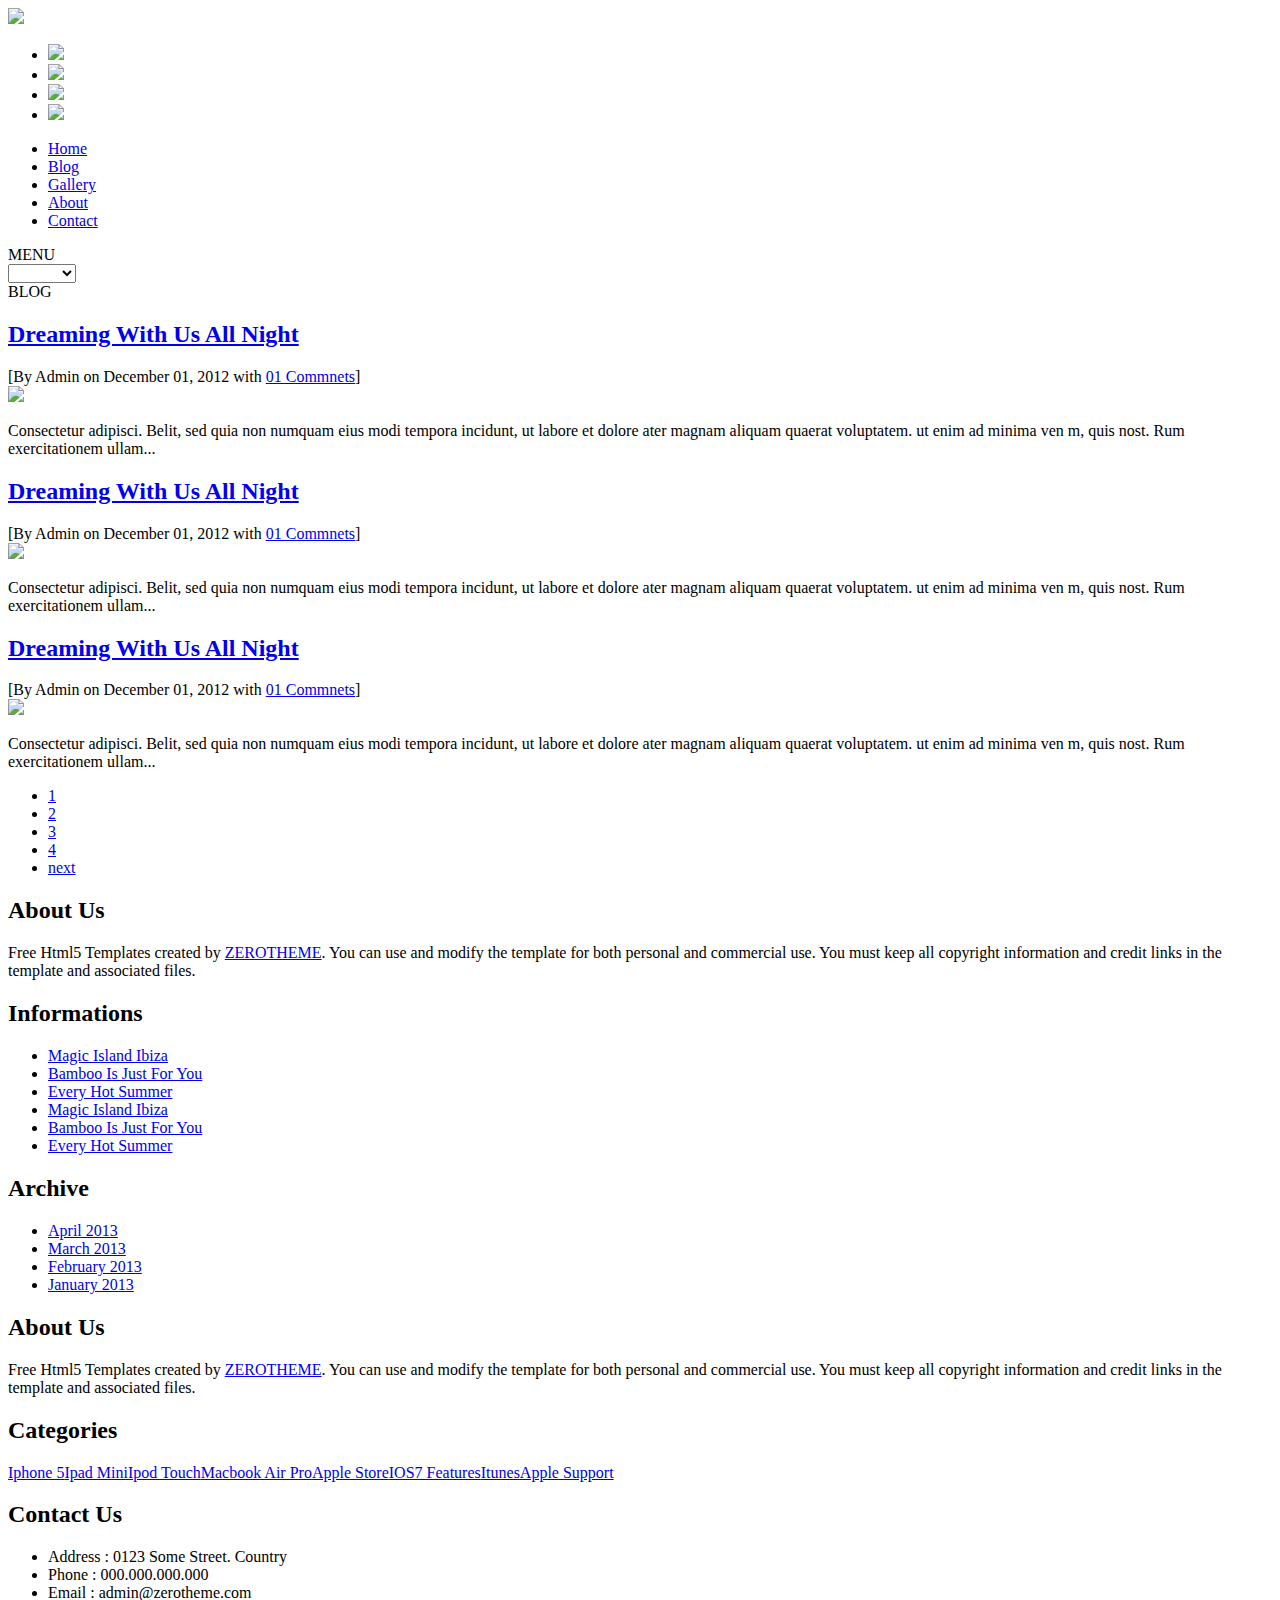
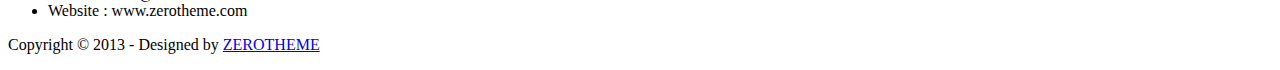
==== blog.html @ 9ff7c89c "Add files via upload" ====
﻿<!DOCTYPE html>
<!--[if lt IE 7 ]><html class="ie ie6" lang="en"> <![endif]-->
<!--[if IE 7 ]><html class="ie ie7" lang="en"> <![endif]-->
<!--[if IE 8 ]><html class="ie ie8" lang="en"> <![endif]-->
<!--[if (gte IE 9)|!(IE)]><!--><html lang="en"> <!--<![endif]-->
<head>

    <!-- Basic Page Needs
  ================================================== -->
	<meta charset="utf-8">
	<title>zCorporate Free Html5 Responsive Template</title>
	<meta name="description" content="Free Html5 Templates and Free Responsive Themes Designed by Kimmy | zerotheme.com">
	<meta name="author" content="www.zerotheme.com">
	
    <!-- Mobile Specific Metas
  ================================================== -->
	<meta name="viewport" content="width=device-width, initial-scale=1, maximum-scale=1">
    
    <!-- CSS
  ================================================== -->
	<link rel="stylesheet" href="css/zerogrid.css">
	<link rel="stylesheet" href="css/style.css">
    <link rel="stylesheet" href="css/responsive.css">
	<link rel="stylesheet" href="css/responsiveslides.css" />
	
	<!--[if lt IE 8]>
       <div style=' clear: both; text-align:center; position: relative;'>
         <a href="http://windows.microsoft.com/en-US/internet-explorer/products/ie/home?ocid=ie6_countdown_bannercode">
           <img src="http://storage.ie6countdown.com/assets/100/images/banners/warning_bar_0000_us.jpg" border="0" height="42" width="820" alt="You are using an outdated browser. For a faster, safer browsing experience, upgrade for free today." />
        </a>
      </div>
    <![endif]-->
    <!--[if lt IE 9]>
		<script src="js/html5.js"></script>
		<script src="js/css3-mediaqueries.js"></script>
	<![endif]-->
	
	<link href='./images/favicon.ico' rel='icon' type='image/x-icon'/>
    <script src="js/jquery.min.js"></script>
	<script src="js/responsiveslides.js"></script>
	<script>
		$(function () {
		  $("#slider").responsiveSlides({
			auto: true,
			pager: false,
			nav: true,
			speed: 500,
			maxwidth: 962,
			namespace: "centered-btns"
		  });
		});
	</script>
</head>
<body>
<!--------------Header--------------->
<header>
	<div class="wrap-header zerogrid">
		<div id="logo"><a href="#"><img src="./images/logo.png"/></a></div>
		<div class="social">
			<ul>
				<li><a href="#"><img src="./images/social/facebook-icon.png" /></a></li>
				<li><a href="#"><img src="./images/social/google-icon.png" /></a></li>
				<li><a href="#"><img src="./images/social/twitter-bird-icon.png" /></a></li>
				<li><a href="#"><img src="./images/social/rss-icon.png" /></a></li>
			</ul>
		</div>
		<nav>
			<div class="wrap-nav">
				<div class="menu">
					<ul>
						<li><a href="index.html">Home</a></li>
						<li class="current"><a href="blog.html">Blog</a></li>
						<li><a href="gallery.html">Gallery</a></li>
						<li><a href="single.html">About</a></li>
						<li><a href="contact.html">Contact</a></li>
					</ul>
				</div>
				
				<div class="minimenu"><div>MENU</div>
					<select onchange="location=this.value">
						<option></option>
						<option value="index.html">Home</option>
						<option value="blog.html">Blog</option>
						<option value="gallery.html">Gallery</option>
						<option value="single.html">About</option>
						<option value="contact.html">Contact</option>
					</select>
				</div>
			</div>
		</nav>
	</div>
</header>

<!--------------Content--------------->
<section id="content">
	<div class="wrap-content zerogrid">
		<div class="row block05">
			<div class="title"><span>BLOG</span></div>
			<div class="col-2-3">
				<div class="wrap-col">
					<article>
						<h2><a href="#">Dreaming With Us All Night</a></h2>
						<div class="info">[By Admin on December 01, 2012 with <a href="#">01 Commnets</a>]</div>
						<img src="images/blog1.jpg"/>
						<p>Consectetur adipisci. Belit, sed quia non numquam eius modi tempora incidunt, ut labore et dolore ater magnam aliquam quaerat voluptatem. ut enim ad minima ven m, quis nost. Rum exercitationem ullam...</p>
					</article>
					<article>
						<h2><a href="#">Dreaming With Us All Night</a></h2>
						<div class="info">[By Admin on December 01, 2012 with <a href="#">01 Commnets</a>]</div>
						<img src="images/blog2.jpg"/>
						<p>Consectetur adipisci. Belit, sed quia non numquam eius modi tempora incidunt, ut labore et dolore ater magnam aliquam quaerat voluptatem. ut enim ad minima ven m, quis nost. Rum exercitationem ullam...</p>
					</article>
					<article>
						<h2><a href="#">Dreaming With Us All Night</a></h2>
						<div class="info">[By Admin on December 01, 2012 with <a href="#">01 Commnets</a>]</div>
						<img src="images/blog3.jpg"/>
						<p>Consectetur adipisci. Belit, sed quia non numquam eius modi tempora incidunt, ut labore et dolore ater magnam aliquam quaerat voluptatem. ut enim ad minima ven m, quis nost. Rum exercitationem ullam...</p>
					</article>
					
					<ul id="pagi">
						<li><a class="current" href="#">1</a></li>
						<li><a href="#">2</a></li>
						<li><a href="#">3</a></li>
						<li><a href="#">4</a></li>
						<li><a href="#">next</a></li>
					</ul>
				</div>
			</div>
			<div class="col-1-3">
				<div class="wrap-col">
					<div class="box">
						<div class="heading"><h2>About Us</h2></div>
						<div class="content">
							<p>Free Html5 Templates created by <a href="https://www.zerotheme.com" target="_blank">ZEROTHEME</a>. You can use and modify the template for both personal and commercial use. You must keep all copyright information and credit links in the template and associated files.</p>
						</div>
					</div>
					<div class="box">
						<div class="heading"><h2>Informations</h2></div>
						<div class="content">
							<div class="list">
								<ul>
									<li><a href="#">Magic Island Ibiza</a></li>
									<li><a href="#">Bamboo Is Just For You</a></li>
									<li><a href="#">Every Hot Summer</a></li>
									<li><a href="#">Magic Island Ibiza</a></li>
									<li><a href="#">Bamboo Is Just For You</a></li>
									<li><a href="#">Every Hot Summer</a></li>
								</ul>
							</div>
						</div>
					</div>
					<div class="box">
						<div class="heading"><h2>Archive</h2></div>
						<div class="content">
							<div class="list">
								<ul>
									<li><a href="#">April 2013</a></li>
									<li><a href="#">March 2013</a></li>
									<li><a href="#">February 2013</a></li>
									<li><a href="#">January 2013</a></li>
								</ul>
							</div>
						</div>
					</div>
				</div>
			</div>
		</div>
	</div>
</section>
<!--------------Footer--------------->
<footer>
	<div class="wrap-footer zerogrid">
		<div class="row">
			<div class="col-1-3">
				<div class="wrap-col">
					<div class="box">
						<div class="heading"><h2>About Us</h2></div>
						<div class="content">
							<p>Free Html5 Templates created by <a href="https://www.zerotheme.com" target="_blank">ZEROTHEME</a>. You can use and modify the template for both personal and commercial use. You must keep all copyright information and credit links in the template and associated files.</p>
						</div>
					</div>
				</div>
			</div>
			<div class="col-1-3">
				<div class="wrap-col">
					<div class="box">
						<div class="heading"><h2>Categories</h2></div>
						<div class="content">
							<div class="tag">
								<a href="#">Iphone 5</a><a href="#">Ipad Mini</a><a href="#">Ipod Touch</a><a href="#">Macbook Air Pro</a><a href="#">Apple Store</a><a href="#">IOS7 Features</a><a href="#">Itunes</a><a href="#">Apple Support</a>
							</div>
						</div>
					</div>
				</div>
			</div>
			<div class="col-1-3">
				<div class="wrap-col">
					<div class="box">
						<div class="heading"><h2>Contact Us</h2></div>
						<div class="content">
							<ul>
								<li>Address : 0123 Some Street. Country</li>
								<li>Phone : 000.000.000.000</li>
								<li>Email : admin@zerotheme.com</li>
								<li>Website : www.zerotheme.com</li>
							</ul>
						</div>
					</div>
				</div>
			</div>
		</div>
	</div>
	
	<div class="copyright">
		<p>Copyright © 2013 - Designed by <a href="https://www.zerotheme.com" title="free website templates">ZEROTHEME</a></p>
	</div>
</footer>
</body></html>
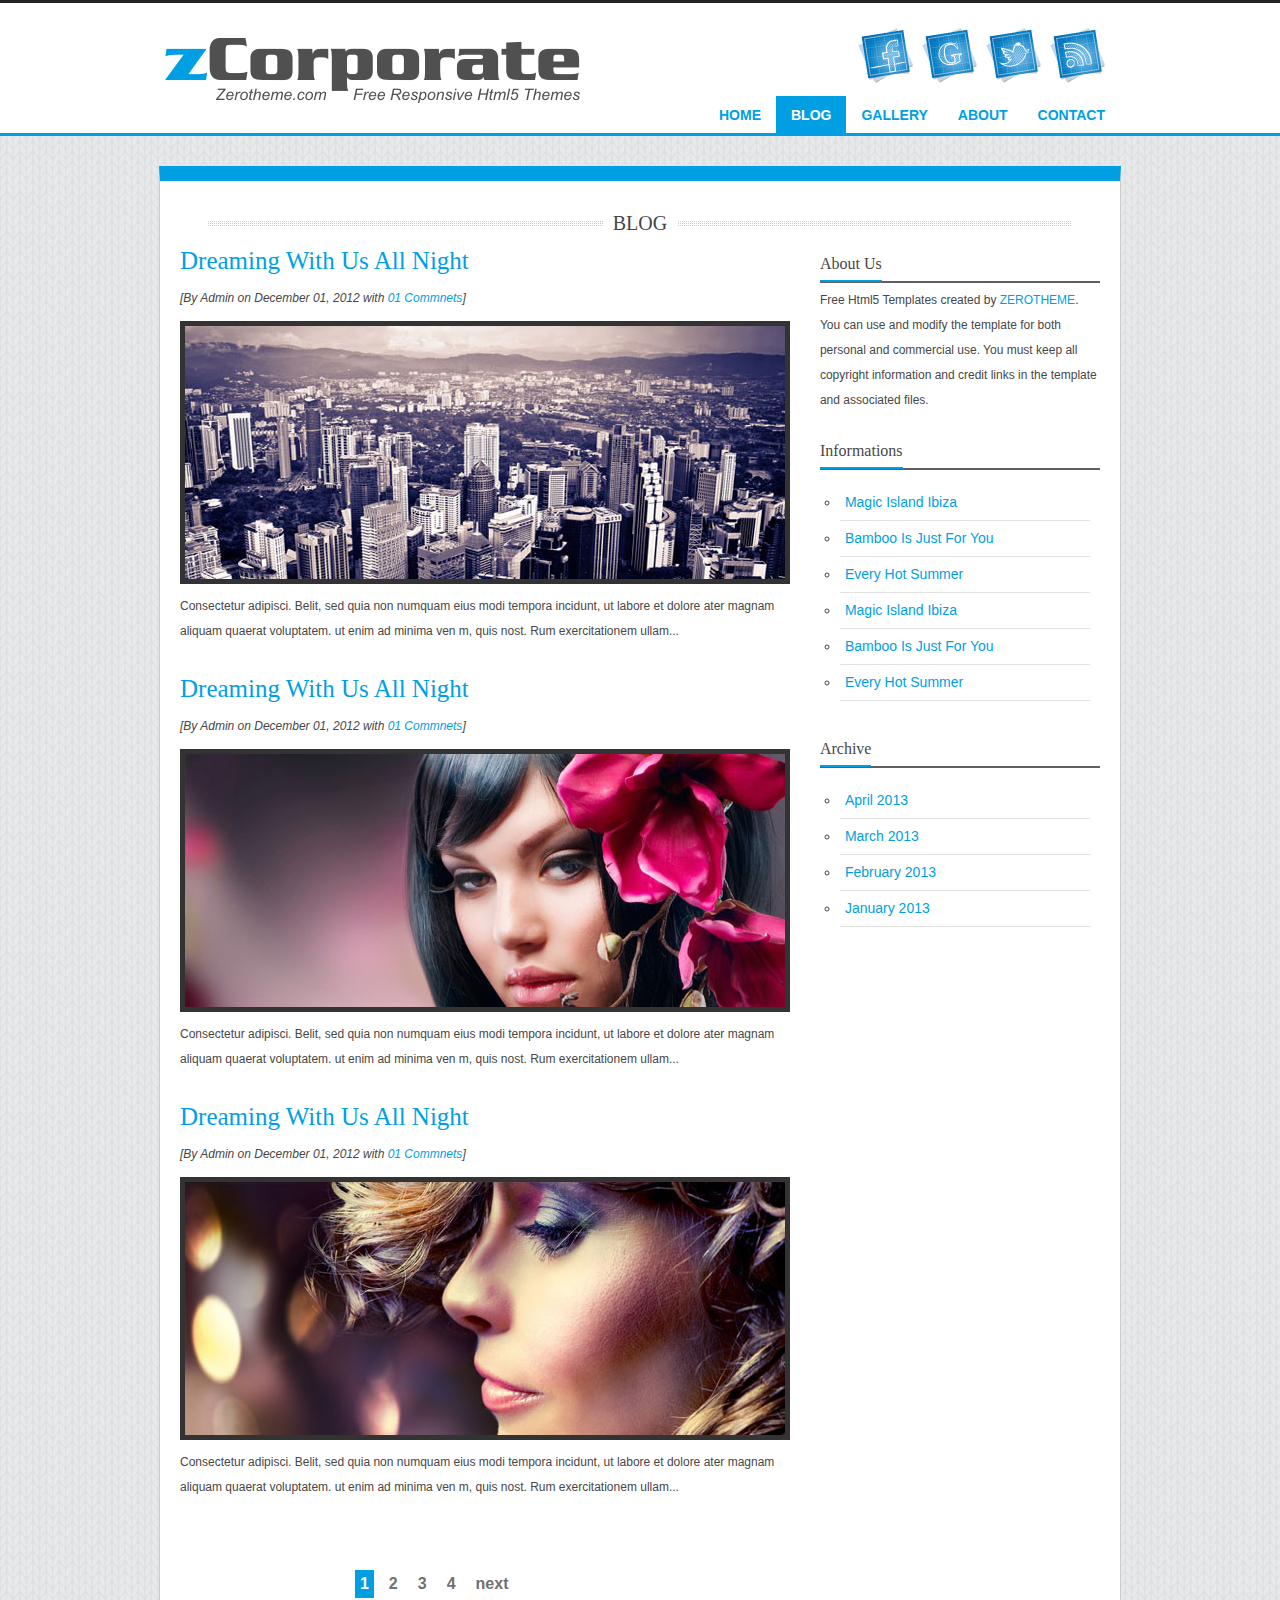
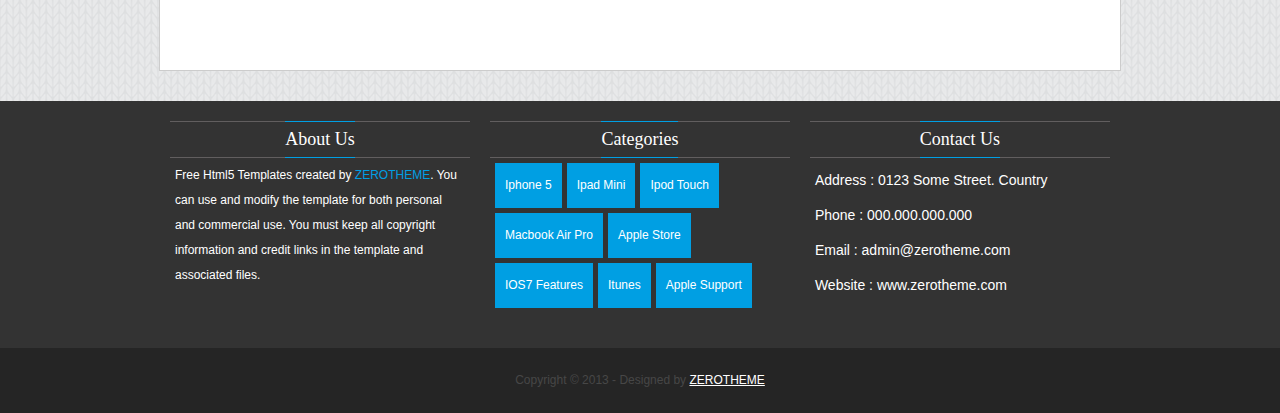
==== commit 88fabb32: "test" ====
--- a/blog.html
+++ b/blog.html
@@ -1,218 +1,218 @@
-﻿<!DOCTYPE html>
-<!--[if lt IE 7 ]><html class="ie ie6" lang="en"> <![endif]-->
-<!--[if IE 7 ]><html class="ie ie7" lang="en"> <![endif]-->
-<!--[if IE 8 ]><html class="ie ie8" lang="en"> <![endif]-->
-<!--[if (gte IE 9)|!(IE)]><!--><html lang="en"> <!--<![endif]-->
-<head>
-
-    <!-- Basic Page Needs
-  ================================================== -->
-	<meta charset="utf-8">
-	<title>zCorporate Free Html5 Responsive Template</title>
-	<meta name="description" content="Free Html5 Templates and Free Responsive Themes Designed by Kimmy | zerotheme.com">
-	<meta name="author" content="www.zerotheme.com">
-	
-    <!-- Mobile Specific Metas
-  ================================================== -->
-	<meta name="viewport" content="width=device-width, initial-scale=1, maximum-scale=1">
-    
-    <!-- CSS
-  ================================================== -->
-	<link rel="stylesheet" href="css/zerogrid.css">
-	<link rel="stylesheet" href="css/style.css">
-    <link rel="stylesheet" href="css/responsive.css">
-	<link rel="stylesheet" href="css/responsiveslides.css" />
-	
-	<!--[if lt IE 8]>
-       <div style=' clear: both; text-align:center; position: relative;'>
-         <a href="http://windows.microsoft.com/en-US/internet-explorer/products/ie/home?ocid=ie6_countdown_bannercode">
-           <img src="http://storage.ie6countdown.com/assets/100/images/banners/warning_bar_0000_us.jpg" border="0" height="42" width="820" alt="You are using an outdated browser. For a faster, safer browsing experience, upgrade for free today." />
-        </a>
-      </div>
-    <![endif]-->
-    <!--[if lt IE 9]>
-		<script src="js/html5.js"></script>
-		<script src="js/css3-mediaqueries.js"></script>
-	<![endif]-->
-	
-	<link href='./images/favicon.ico' rel='icon' type='image/x-icon'/>
-    <script src="js/jquery.min.js"></script>
-	<script src="js/responsiveslides.js"></script>
-	<script>
-		$(function () {
-		  $("#slider").responsiveSlides({
-			auto: true,
-			pager: false,
-			nav: true,
-			speed: 500,
-			maxwidth: 962,
-			namespace: "centered-btns"
-		  });
-		});
-	</script>
-</head>
-<body>
-<!--------------Header--------------->
-<header>
-	<div class="wrap-header zerogrid">
-		<div id="logo"><a href="#"><img src="./images/logo.png"/></a></div>
-		<div class="social">
-			<ul>
-				<li><a href="#"><img src="./images/social/facebook-icon.png" /></a></li>
-				<li><a href="#"><img src="./images/social/google-icon.png" /></a></li>
-				<li><a href="#"><img src="./images/social/twitter-bird-icon.png" /></a></li>
-				<li><a href="#"><img src="./images/social/rss-icon.png" /></a></li>
-			</ul>
-		</div>
-		<nav>
-			<div class="wrap-nav">
-				<div class="menu">
-					<ul>
-						<li><a href="index.html">Home</a></li>
-						<li class="current"><a href="blog.html">Blog</a></li>
-						<li><a href="gallery.html">Gallery</a></li>
-						<li><a href="single.html">About</a></li>
-						<li><a href="contact.html">Contact</a></li>
-					</ul>
-				</div>
-				
-				<div class="minimenu"><div>MENU</div>
-					<select onchange="location=this.value">
-						<option></option>
-						<option value="index.html">Home</option>
-						<option value="blog.html">Blog</option>
-						<option value="gallery.html">Gallery</option>
-						<option value="single.html">About</option>
-						<option value="contact.html">Contact</option>
-					</select>
-				</div>
-			</div>
-		</nav>
-	</div>
-</header>
-
-<!--------------Content--------------->
-<section id="content">
-	<div class="wrap-content zerogrid">
-		<div class="row block05">
-			<div class="title"><span>BLOG</span></div>
-			<div class="col-2-3">
-				<div class="wrap-col">
-					<article>
-						<h2><a href="#">Dreaming With Us All Night</a></h2>
-						<div class="info">[By Admin on December 01, 2012 with <a href="#">01 Commnets</a>]</div>
-						<img src="images/blog1.jpg"/>
-						<p>Consectetur adipisci. Belit, sed quia non numquam eius modi tempora incidunt, ut labore et dolore ater magnam aliquam quaerat voluptatem. ut enim ad minima ven m, quis nost. Rum exercitationem ullam...</p>
-					</article>
-					<article>
-						<h2><a href="#">Dreaming With Us All Night</a></h2>
-						<div class="info">[By Admin on December 01, 2012 with <a href="#">01 Commnets</a>]</div>
-						<img src="images/blog2.jpg"/>
-						<p>Consectetur adipisci. Belit, sed quia non numquam eius modi tempora incidunt, ut labore et dolore ater magnam aliquam quaerat voluptatem. ut enim ad minima ven m, quis nost. Rum exercitationem ullam...</p>
-					</article>
-					<article>
-						<h2><a href="#">Dreaming With Us All Night</a></h2>
-						<div class="info">[By Admin on December 01, 2012 with <a href="#">01 Commnets</a>]</div>
-						<img src="images/blog3.jpg"/>
-						<p>Consectetur adipisci. Belit, sed quia non numquam eius modi tempora incidunt, ut labore et dolore ater magnam aliquam quaerat voluptatem. ut enim ad minima ven m, quis nost. Rum exercitationem ullam...</p>
-					</article>
-					
-					<ul id="pagi">
-						<li><a class="current" href="#">1</a></li>
-						<li><a href="#">2</a></li>
-						<li><a href="#">3</a></li>
-						<li><a href="#">4</a></li>
-						<li><a href="#">next</a></li>
-					</ul>
-				</div>
-			</div>
-			<div class="col-1-3">
-				<div class="wrap-col">
-					<div class="box">
-						<div class="heading"><h2>About Us</h2></div>
-						<div class="content">
-							<p>Free Html5 Templates created by <a href="https://www.zerotheme.com" target="_blank">ZEROTHEME</a>. You can use and modify the template for both personal and commercial use. You must keep all copyright information and credit links in the template and associated files.</p>
-						</div>
-					</div>
-					<div class="box">
-						<div class="heading"><h2>Informations</h2></div>
-						<div class="content">
-							<div class="list">
-								<ul>
-									<li><a href="#">Magic Island Ibiza</a></li>
-									<li><a href="#">Bamboo Is Just For You</a></li>
-									<li><a href="#">Every Hot Summer</a></li>
-									<li><a href="#">Magic Island Ibiza</a></li>
-									<li><a href="#">Bamboo Is Just For You</a></li>
-									<li><a href="#">Every Hot Summer</a></li>
-								</ul>
-							</div>
-						</div>
-					</div>
-					<div class="box">
-						<div class="heading"><h2>Archive</h2></div>
-						<div class="content">
-							<div class="list">
-								<ul>
-									<li><a href="#">April 2013</a></li>
-									<li><a href="#">March 2013</a></li>
-									<li><a href="#">February 2013</a></li>
-									<li><a href="#">January 2013</a></li>
-								</ul>
-							</div>
-						</div>
-					</div>
-				</div>
-			</div>
-		</div>
-	</div>
-</section>
-<!--------------Footer--------------->
-<footer>
-	<div class="wrap-footer zerogrid">
-		<div class="row">
-			<div class="col-1-3">
-				<div class="wrap-col">
-					<div class="box">
-						<div class="heading"><h2>About Us</h2></div>
-						<div class="content">
-							<p>Free Html5 Templates created by <a href="https://www.zerotheme.com" target="_blank">ZEROTHEME</a>. You can use and modify the template for both personal and commercial use. You must keep all copyright information and credit links in the template and associated files.</p>
-						</div>
-					</div>
-				</div>
-			</div>
-			<div class="col-1-3">
-				<div class="wrap-col">
-					<div class="box">
-						<div class="heading"><h2>Categories</h2></div>
-						<div class="content">
-							<div class="tag">
-								<a href="#">Iphone 5</a><a href="#">Ipad Mini</a><a href="#">Ipod Touch</a><a href="#">Macbook Air Pro</a><a href="#">Apple Store</a><a href="#">IOS7 Features</a><a href="#">Itunes</a><a href="#">Apple Support</a>
-							</div>
-						</div>
-					</div>
-				</div>
-			</div>
-			<div class="col-1-3">
-				<div class="wrap-col">
-					<div class="box">
-						<div class="heading"><h2>Contact Us</h2></div>
-						<div class="content">
-							<ul>
-								<li>Address : 0123 Some Street. Country</li>
-								<li>Phone : 000.000.000.000</li>
-								<li>Email : admin@zerotheme.com</li>
-								<li>Website : www.zerotheme.com</li>
-							</ul>
-						</div>
-					</div>
-				</div>
-			</div>
-		</div>
-	</div>
-	
-	<div class="copyright">
-		<p>Copyright © 2013 - Designed by <a href="https://www.zerotheme.com" title="free website templates">ZEROTHEME</a></p>
-	</div>
-</footer>
+﻿<!DOCTYPE html>
+<!--[if lt IE 7 ]><html class="ie ie6" lang="en"> <![endif]-->
+<!--[if IE 7 ]><html class="ie ie7" lang="en"> <![endif]-->
+<!--[if IE 8 ]><html class="ie ie8" lang="en"> <![endif]-->
+<!--[if (gte IE 9)|!(IE)]><!--><html lang="en"> <!--<![endif]-->
+<head>
+
+    <!-- Basic Page Needs
+  ================================================== -->
+	<meta charset="utf-8">
+	<title>zCorporate Free Html5 Responsive Template</title>
+	<meta name="description" content="Free Html5 Templates and Free Responsive Themes Designed by Kimmy | zerotheme.com">
+	<meta name="author" content="www.zerotheme.com">
+	
+    <!-- Mobile Specific Metas
+  ================================================== -->
+	<meta name="viewport" content="width=device-width, initial-scale=1, maximum-scale=1">
+    
+    <!-- CSS
+  ================================================== -->
+	<link rel="stylesheet" href="css/zerogrid.css">
+	<link rel="stylesheet" href="css/style.css">
+    <link rel="stylesheet" href="css/responsive.css">
+	<link rel="stylesheet" href="css/responsiveslides.css" />
+	
+	<!--[if lt IE 8]>
+       <div style=' clear: both; text-align:center; position: relative;'>
+         <a href="http://windows.microsoft.com/en-US/internet-explorer/products/ie/home?ocid=ie6_countdown_bannercode">
+           <img src="http://storage.ie6countdown.com/assets/100/images/banners/warning_bar_0000_us.jpg" border="0" height="42" width="820" alt="You are using an outdated browser. For a faster, safer browsing experience, upgrade for free today." />
+        </a>
+      </div>
+    <![endif]-->
+    <!--[if lt IE 9]>
+		<script src="js/html5.js"></script>
+		<script src="js/css3-mediaqueries.js"></script>
+	<![endif]-->
+	
+	<link href='./images/favicon.ico' rel='icon' type='image/x-icon'/>
+    <script src="js/jquery.min.js"></script>
+	<script src="js/responsiveslides.js"></script>
+	<script>
+		$(function () {
+		  $("#slider").responsiveSlides({
+			auto: true,
+			pager: false,
+			nav: true,
+			speed: 500,
+			maxwidth: 962,
+			namespace: "centered-btns"
+		  });
+		});
+	</script>
+</head>
+<body>
+<!--------------Header--------------->
+<header>
+	<div class="wrap-header zerogrid">
+		<div id="logo"><a href="#"><img src="./images/logo.png"/></a></div>
+		<div class="social">
+			<ul>
+				<li><a href="#"><img src="./images/social/facebook-icon.png" /></a></li>
+				<li><a href="#"><img src="./images/social/google-icon.png" /></a></li>
+				<li><a href="#"><img src="./images/social/twitter-bird-icon.png" /></a></li>
+				<li><a href="#"><img src="./images/social/rss-icon.png" /></a></li>
+			</ul>
+		</div>
+		<nav>
+			<div class="wrap-nav">
+				<div class="menu">
+					<ul>
+						<li><a href="index.html">Home</a></li>
+						<li class="current"><a href="blog.html">Blog</a></li>
+						<li><a href="gallery.html">Gallery</a></li>
+						<li><a href="single.html">About</a></li>
+						<li><a href="contact.html">Contact</a></li>
+					</ul>
+				</div>
+				
+				<div class="minimenu"><div>MENU</div>
+					<select onchange="location=this.value">
+						<option></option>
+						<option value="index.html">Home</option>
+						<option value="blog.html">Blog</option>
+						<option value="gallery.html">Gallery</option>
+						<option value="single.html">About</option>
+						<option value="contact.html">Contact</option>
+					</select>
+				</div>
+			</div>
+		</nav>
+	</div>
+</header>
+
+<!--------------Content--------------->
+<section id="content">
+	<div class="wrap-content zerogrid">
+		<div class="row block05">
+			<div class="title"><span>BLOG</span></div>
+			<div class="col-2-3">
+				<div class="wrap-col">
+					<article>
+						<h2><a href="#">Dreaming With Us All Night</a></h2>
+						<div class="info">[By Admin on December 01, 2012 with <a href="#">01 Commnets</a>]</div>
+						<img src="images/blog1.jpg"/>
+						<p>Consectetur adipisci. Belit, sed quia non numquam eius modi tempora incidunt, ut labore et dolore ater magnam aliquam quaerat voluptatem. ut enim ad minima ven m, quis nost. Rum exercitationem ullam...</p>
+					</article>
+					<article>
+						<h2><a href="#">Dreaming With Us All Night</a></h2>
+						<div class="info">[By Admin on December 01, 2012 with <a href="#">01 Commnets</a>]</div>
+						<img src="images/blog2.jpg"/>
+						<p>Consectetur adipisci. Belit, sed quia non numquam eius modi tempora incidunt, ut labore et dolore ater magnam aliquam quaerat voluptatem. ut enim ad minima ven m, quis nost. Rum exercitationem ullam...</p>
+					</article>
+					<article>
+						<h2><a href="#">Dreaming With Us All Night</a></h2>
+						<div class="info">[By Admin on December 01, 2012 with <a href="#">01 Commnets</a>]</div>
+						<img src="images/blog3.jpg"/>
+						<p>Consectetur adipisci. Belit, sed quia non numquam eius modi tempora incidunt, ut labore et dolore ater magnam aliquam quaerat voluptatem. ut enim ad minima ven m, quis nost. Rum exercitationem ullam...</p>
+					</article>
+					
+					<ul id="pagi">
+						<li><a class="current" href="#">1</a></li>
+						<li><a href="#">2</a></li>
+						<li><a href="#">3</a></li>
+						<li><a href="#">4</a></li>
+						<li><a href="#">next</a></li>
+					</ul>
+				</div>
+			</div>
+			<div class="col-1-3">
+				<div class="wrap-col">
+					<div class="box">
+						<div class="heading"><h2>About Us</h2></div>
+						<div class="content">
+							<p>Free Html5 Templates created by <a href="https://www.zerotheme.com" target="_blank">ZEROTHEME</a>. You can use and modify the template for both personal and commercial use. You must keep all copyright information and credit links in the template and associated files.</p>
+						</div>
+					</div>
+					<div class="box">
+						<div class="heading"><h2>Informations</h2></div>
+						<div class="content">
+							<div class="list">
+								<ul>
+									<li><a href="#">Magic Island Ibiza</a></li>
+									<li><a href="#">Bamboo Is Just For You</a></li>
+									<li><a href="#">Every Hot Summer</a></li>
+									<li><a href="#">Magic Island Ibiza</a></li>
+									<li><a href="#">Bamboo Is Just For You</a></li>
+									<li><a href="#">Every Hot Summer</a></li>
+								</ul>
+							</div>
+						</div>
+					</div>
+					<div class="box">
+						<div class="heading"><h2>Archive</h2></div>
+						<div class="content">
+							<div class="list">
+								<ul>
+									<li><a href="#">April 2013</a></li>
+									<li><a href="#">March 2013</a></li>
+									<li><a href="#">February 2013</a></li>
+									<li><a href="#">January 2013</a></li>
+								</ul>
+							</div>
+						</div>
+					</div>
+				</div>
+			</div>
+		</div>
+	</div>
+</section>
+<!--------------Footer--------------->
+<footer>
+	<div class="wrap-footer zerogrid">
+		<div class="row">
+			<div class="col-1-3">
+				<div class="wrap-col">
+					<div class="box">
+						<div class="heading"><h2>About Us</h2></div>
+						<div class="content">
+							<p>Free Html5 Templates created by <a href="https://www.zerotheme.com" target="_blank">ZEROTHEME</a>. You can use and modify the template for both personal and commercial use. You must keep all copyright information and credit links in the template and associated files.</p>
+						</div>
+					</div>
+				</div>
+			</div>
+			<div class="col-1-3">
+				<div class="wrap-col">
+					<div class="box">
+						<div class="heading"><h2>Categories</h2></div>
+						<div class="content">
+							<div class="tag">
+								<a href="#">Iphone 5</a><a href="#">Ipad Mini</a><a href="#">Ipod Touch</a><a href="#">Macbook Air Pro</a><a href="#">Apple Store</a><a href="#">IOS7 Features</a><a href="#">Itunes</a><a href="#">Apple Support</a>
+							</div>
+						</div>
+					</div>
+				</div>
+			</div>
+			<div class="col-1-3">
+				<div class="wrap-col">
+					<div class="box">
+						<div class="heading"><h2>Contact Us</h2></div>
+						<div class="content">
+							<ul>
+								<li>Address : 0123 Some Street. Country</li>
+								<li>Phone : 000.000.000.000</li>
+								<li>Email : admin@zerotheme.com</li>
+								<li>Website : www.zerotheme.com</li>
+							</ul>
+						</div>
+					</div>
+				</div>
+			</div>
+		</div>
+	</div>
+	
+	<div class="copyright">
+		<p>Copyright © 2013 - Designed by <a href="https://www.zerotheme.com" title="free website templates">ZEROTHEME</a></p>
+	</div>
+</footer>
 </body></html>--- a/css/zerogrid.css
+++ b/css/zerogrid.css
@@ -0,0 +1,63 @@
+/*
+Free Html5 Responsive Templates
+Author: Kimmy
+Author URI: https://www.zerotheme.com/
+*/
+/* -------------------------------------------- */
+/* ------------------Grid System--------------- */ 
+.zerogrid{ width: 960px; position: relative; margin: 0 auto; padding: 0px;}
+.zerogrid:after { content: "\0020"; display: block; height: 0; clear: both; visibility: hidden; }
+
+.zerogrid .row{}
+.zerogrid .row:before,.row:after { content: '\0020'; display: block; overflow: hidden; visibility: hidden; width: 0; height: 0; }
+.zerogrid .row:after{clear: both; }
+.zerogrid .row{zoom: 1;}
+
+.zerogrid .wrap-col{margin:10px;}
+
+.zerogrid .col-1-2, .zerogrid .col-1-3, .zerogrid .col-2-3, .zerogrid .col-1-4, .zerogrid .col-2-4, .zerogrid .col-3-4, .zerogrid .col-1-5, .zerogrid .col-2-5, .zerogrid .col-3-5, .zerogrid .col-4-5, .zerogrid .col-1-6, .zerogrid .col-2-6, .zerogrid .col-3-6, .zerogrid .col-4-6, .zerogrid .col-5-6{float:left; display: inline-block;}
+
+.zerogrid .col-full{width:100%;}
+
+.zerogrid .col-1-2{width:50%;}
+
+.zerogrid .col-1-3{width:33.33%;}
+.zerogrid .col-2-3{width:66.66%;}
+
+.zerogrid .col-1-4{width:25%;}
+.zerogrid .col-2-4{width:50%;}
+.zerogrid .col-3-4{width:75%;}
+
+.zerogrid .col-1-5{width:20%;}
+.zerogrid .col-2-5{width:40%;}
+.zerogrid .col-3-5{width:60%;}
+.zerogrid .col-4-5{width:80%;}
+
+.zerogrid .col-1-6{width:16.66%;}
+.zerogrid .col-2-6{width:33.33%;}
+.zerogrid .col-3-6{width:50%;}
+.zerogrid .col-4-6{width:66.66%;}
+.zerogrid .col-5-6{width:83.33%;}
+
+@media only screen and (min-width: 768px) and (max-width: 959px) {
+	.zerogrid{width:768px;}
+}
+
+@media only screen and (max-width: 767px) {
+	.zerogrid{width:100%;}
+}
+
+@media only screen and (min-width: 620px) and (max-width: 767px) {
+	.zerogrid{width:100%;}
+}
+
+@media only screen and (min-width: 480px) and (max-width: 619px) {
+	.zerogrid{width:100%;}
+	.zerogrid .col-1-3, .zerogrid .col-2-3{width:100%;}
+	.zerogrid .col-1-4{width:50%;}
+	.zerogrid .col-1-6, .zerogrid .col-2-6, .zerogrid .col-3-6, .zerogrid .col-4-6, .zerogrid .col-5-6{width:100%;}
+}
+
+@media only screen and (max-width: 479px) {
+	.zerogrid, .zerogrid .col-1-2, .zerogrid .col-1-3, .zerogrid .col-2-3, .zerogrid .col-1-4, .zerogrid .col-2-4, .zerogrid .col-3-4, .zerogrid .col-1-5, .zerogrid .col-2-5, .zerogrid .col-3-5, .zerogrid .col-4-5, .zerogrid .col-1-6, .zerogrid .col-2-6, .zerogrid .col-3-6, .zerogrid .col-4-6, .zerogrid .col-5-6{width:100%;}
+}--- a/css/style.css
+++ b/css/style.css
@@ -0,0 +1,183 @@
+/*
+Free Html5 Responsive Templates
+Author: Kimmy
+Author URI: https://www.zerotheme.com/
+*/
+/* -------------------------------------------- */
+/* ------------------Reset--------------------- */
+a,abbr,acronym,address,applet,article,aside,audio,b,blockquote,big,body,center,canvas,caption,cite,code,command,datalist,dd,del,details,dfn,dl,div,dt,em,embed,fieldset,figcaption,figure,font,footer,form,h1,h2,h3,h4,h5,h6,header,hgroup,html,i,iframe,img,ins,kbd,keygen,label,legend,li,meter,nav,object,ol,output,p,pre,progress,q,s,samp,section,small,span,source,strike,strong,sub,sup,table,tbody,tfoot,thead,th,tr,tdvideo,tt,u,ul,var{background:transparent;border:0 none;font-size:100%;margin:0;padding:0;border:0;outline:0;vertical-align:top;}ol, ul {list-style:none;}blockquote, q {quotes:none;}table, table td {padding:0;border:none;border-collapse:collapse;}img {vertical-align:top;}embed {vertical-align:top;}
+article, aside, audio, canvas, command, datalist, details, embed, figcaption, figure, footer, header, hgroup, keygen, meter, nav, output, progress, section, source, video {display:block;}
+mark, rp, rt, ruby, summary, time {display:inline;}
+input, textarea {border:0; padding:0; margin:0; outline: 0;}
+iframe {border:0; margin:0; padding:0;}
+input, textarea, select {margin:0; padding:0px;}
+
+/* -------------------------------------------- */
+/* ------------------Font---------------------- */
+
+/*Add your font at here*/
+
+/* -------------------------------------------- */
+/* ------------------Style--------------------- */
+html, body {width:100%; padding:0; margin:0;}
+body {background: url("../images/parttern.png"); color: #474747;font: 12px/25px Arial, Helvetica, sans-serif;}
+
+a{color: #009FE3; text-decoration: none;}
+a:hover {color: #009FE3; text-decoration: none;}
+
+a.button{cursor: pointer;color: #ffffff;line-height: 14px;font-family: Arial, Helvetica, sans-serif;font-size: 14px;font-weight: bold;	background: #3F3F3F;}
+a.button {display: inline-block;text-decoration: none;padding: 6px 12px 6px 12px;}
+a.button:hover{}
+
+h2, .title{font-family: Rockwell,'Kameron',serif;}
+
+.clear{content: "\0020"; display: block; height: 0; clear: both; visibility: hidden; }
+
+/* -------------------------------------------- */
+/* ------------------Header-------------------- */
+header {background:#FFFFFF; border-top: 3px solid #252525; border-bottom: 3px solid #009FE3;}
+header .wrap-header{height: 130px;}
+
+header #logo {position:absolute; top:30px; padding:5px; width: 100%;}
+
+nav {}
+nav .wrap-nav{position:absolute; bottom:0px; right:0px; height: 37px;}
+
+.menu ul {list-style: none;margin: 0;padding: 0;}
+.menu  ul li {position: relative;float: left;padding: 6px 5px 0px 5px;}
+.menu  ul li:hover {background:#009FE3;}
+.menu  ul li a {font-size: 14px; line-height:14px;color: #009FE3;display: block;padding: 6px 10px;margin-bottom: 5px;z-index: 6;position: relative; text-transform:uppercase; font-weight: bold;}
+.menu  ul li:hover a {color:#ffffff;}
+.menu li.current{background:#009FE3;}
+.menu li.current a {color:#ffffff;}
+
+.minimenu{display:none;}
+.minimenu{position: relative;margin: 0px;background:#333333;}
+.minimenu div{overflow: hidden;position: relative;font: 18px/37px 'PT Sans Narrow';color: #fff;text-align:center;text-transform:uppercase;font-weight:bold;}
+.minimenu select{position: absolute;top: 0px;left: 0px;width: 100%;height: 100%; opacity: 0;filter: progid:DXImageTransform.Microsoft.Alpha(opacity=0);	cursor: pointer;}
+
+.social{position: absolute; right: 10px; top: 20px;}
+.social ul{list-style: none;margin: 0;padding: 0;}
+.social ul li{position: relative;float: left;}
+
+/* -------------------------------------------- */
+/* ------------------Featured---------------- */
+
+.featured{margin:30px auto;}
+.featured .wrap-featured{background:#333;}
+.featured .wrap-featured .slider{padding: 0px;}
+
+/* -------------------------------------------- */
+/* ------------------Content------------------- */
+#content {}
+#content .wrap-content{background-color:#FFF; border:1px solid #CCC; border-top: 15px solid #009FE3; margin-top: 30px;}
+
+.divider{background: url("../images/divider.png") repeat-x; height: 7px; width: 90%; margin: auto;}
+
+.block01 {margin:10px;}
+.block01 h2 { padding-top:30px; font-size: 30px; text-align: center; font-weight: normal;}
+.block01 p { padding: 10px 30px 30px 30px; font-size:20px; text-align:center; line-height:30px;}
+
+.block02 {margin:30px 0; padding: 0 10px;}
+.block02 h2{font-size:20px; font-weight: normal;}
+.block02 a{color: #474747;}
+.block02 a:hover{color: #009FE3;}
+.block02 span {font-size: 50px; float: left; margin: 0px 5px 0 0; line-height: 1;}
+
+.block03 {margin: 30px 0; padding: 0 10px;}
+.block03 .title{width: 90%; background: url("../images/divider.png") repeat-x 50% 50%; margin: auto; text-align: center;}
+.block03 .title span{ background: #ffffff; padding: 10px; font-size: 20px; text-transform: uppercase;}
+.block03 img{border:2px solid #CCCCCC;}
+.block03 h2{font-size:15px; line-height:30px;}
+
+.block04 {margin: 30px 0; padding: 0 10px;}
+.block04 .title{width: 90%; background: url("../images/divider.png") repeat-x 50% 50%; margin: auto; text-align: center;}
+.block04 .title span{ background: #ffffff; padding: 10px; font-size: 20px; text-transform: uppercase;}
+
+.block05 {margin: 30px 0;}
+.block05 .title{width: 90%; background: url("../images/divider.png") repeat-x 50% 50%; margin: auto; text-align: center;}
+.block05 .title span{ background: #ffffff; padding: 10px; font-size: 20px; text-transform: uppercase;}
+.block05 article{ clear: both; margin-bottom:30px; padding: 0 10px;}
+.block05 article h2{font-size:25px; line-height:30px; font-weight:normal;}
+.block05 article .info{font-style:italic; padding: 10px 0px;}
+.block05 article img{ margin-bottom:10px; width: 100%; border: 5px solid #333;}
+.block05 .box{margin-bottom:20px; padding: 0 10px;}
+.block05 .heading{padding:5px 0px; border-bottom:2px solid #615E5F}
+.block05 .heading h2{font-size:16px; font-weight:normal; display:inline; border-bottom: 2px solid #009FE3; padding-bottom: 8px;}
+.block05 .content{ margin: 5px 0px ;}
+.block05 .content .list{padding: 10px; margin-left: 10px;}
+.block05 .content ul{ font-size:14px; list-style-type:circle;}
+.block05 .content ul li{padding:5px; border-bottom: 1px solid #E2E2E2;}
+
+/* -------------------------------------------- */
+/* ------------------Footer-------------------- */
+footer {background-color:#333; margin-top:30px;}
+footer .wrap-footer{padding:10px 0px; color:#ffffff;}
+
+footer .box{}
+footer .heading{ padding:5px 0; border-bottom:1px solid #615E5F; border-top:1px solid #615E5F; text-align: center;}
+footer .heading h2{font-size:18px; font-weight:normal; display:inline;border-bottom: 1px solid #009FE3; border-top: 1px solid #009FE3; padding: 7px 0 8px 0;}
+footer .content{padding:5px}
+footer .content ul{ font-size:14px;}
+footer .content ul li{padding:5px 0;}
+footer .content .tag a{padding: 10px; background: #009FE3; margin: 0px 5px 5px 0px; float: left; color: #ffffff;}
+footer .content .tag a:hover{color: #ffffff; background: #4cc7fc;}
+
+.copyright{text-align:center; margin-top:20px; background: #252525; padding: 20px 0px;}
+.copyright a{color:#ffffff; text-decoration:underline;}
+
+/*------------gallery*/
+.gallery {}
+.gallery a {display: block;	margin: 0px 10px 10px 0px;position: relative;
+	-webkit-box-shadow: 0 2px 15px 1px rgba(0, 0, 0, 0.5);
+	-moz-box-shadow: 0 2px 15px 1px rgba(0, 0, 0, 0.5);
+	box-shadow: 0 2px 15px 1px rgba(0, 0, 0, 0.5);}
+
+/*Left and Right margins to images in the middle column*/
+/*This selects the 2nd, 5th and 8th elements*/
+/*.gallery a:nth-child(3n+2) {margin: 0 25px 25px 25px;}*/
+
+.gallery a img {display: block;	-webkit-transition: all 0.5s;}
+
+/*Hover effects*/
+.gallery a img:hover {-webkit-filter: none; /*Returns to default state*/}
+
+/*Default state for brightness has to be specified specifically*/
+.gallery a img.brightness:hover {-webkit-filter: brightness(0);}
+
+/*Filter styles*/
+.saturate {-webkit-filter: saturate(3);}
+.grayscale {-webkit-filter: grayscale(100%);}
+.contrast {-webkit-filter: contrast(160%);}
+.brightness {-webkit-filter: brightness(0.25);}
+.blur {-webkit-filter: blur(3px);}
+.invert {-webkit-filter: invert(100%);}
+.sepia {-webkit-filter: sepia(100%);}
+.huerotate {-webkit-filter: hue-rotate(180deg);}
+.opacity {-webkit-filter: opacity(50%);}
+
+
+/*Pagination*/
+#pagi{margin: 50px auto; padding: 20px 0px;list-style: none;width: 250px;}
+#pagi li {float: left;margin-right: 10px;}
+#pagi li a {display: block;	text-decoration: none; color: #717171;font: bold 16px Arial, sans-serif;padding: 5px; background: #ffffff;}
+#pagi li a.current, #pagi li a:hover {color: #ffffff;	background: #009EE2;}
+
+/*Comment*/
+.comment{font-weight:bold; margin:10px 0px; width: auto;}
+.comment div{margin-bottom: 20px; vertical-align:middle; }
+.comment input{border: 2px solid #999999;padding: 8px 10px;width:250px;}
+.comment textarea{border: 2px solid #999999;padding: 8px 10px;width:95%;}
+.comment input[type="submit"] {cursor: pointer; width:100px; float:right;
+	background: -webkit-linear-gradient(top, #efefef, #ddd);background: -moz-linear-gradient(top, #efefef, #ddd);
+	background: -ms-linear-gradient(top, #efefef, #ddd);background: -o-linear-gradient(top, #efefef, #ddd);
+	background: linear-gradient(top, #efefef, #ddd);
+	color: #333;text-shadow: 0px 1px 1px rgba(255,255,255,1);	border: 2px solid #999999;}
+.comment input[type="submit"]:hover {
+	background: -webkit-linear-gradient(top, #eee, #ccc);	background: -moz-linear-gradient(top, #eee, #ccc);
+	background: -ms-linear-gradient(top, #eee, #ccc);	background: -o-linear-gradient(top, #eee, #ccc);
+	background: linear-gradient(top, #eee, #ccc);	border: 2px solid #bbb;}
+.comment input[type="submit"]:active {
+	background: -webkit-linear-gradient(top, #ddd, #aaa);	background: -moz-linear-gradient(top, #ddd, #aaa);
+	background: -ms-linear-gradient(top, #ddd, #aaa);	background: -o-linear-gradient(top, #ddd, #aaa);
+	background: linear-gradient(top, #ddd, #aaa);	border: 2px solid #999;}--- a/css/responsive.css
+++ b/css/responsive.css
@@ -0,0 +1,90 @@
+html {
+   -webkit-text-size-adjust: none;
+}
+.video embed,
+.video object,
+.video iframe {
+   width: 100%;
+   height: auto;
+}
+img{
+	max-width:100%;
+	height: auto;
+   	width: auto\9; /* ie8 */
+}
+
+@media only screen and (min-width: 768px) and (max-width: 959px) {
+	/* -------------------------------------------- */
+	/* ------------------Header-------------------- */
+	
+	/* -------------------------------------------- */
+	/* ------------------Content------------------- */
+	
+	/* -------------------------------------------- */
+	/* ------------------Footer-------------------- */
+	
+	/* -------------------------------------------- */
+	/* ------------------Other----------------*---- */
+	
+}
+
+@media only screen and (max-width: 767px) {
+	/* -------------------------------------------- */
+	/* ------------------Header-------------------- */
+	header {margin-top: 0px;height:150px;}
+	header #logo{top:60px;}
+
+	nav .wrap-nav{top: 10px; left:10px; right:auto;}
+	
+	/* -------------------------------------------- */
+	/* ------------------Content------------------- */
+	
+	/* -------------------------------------------- */
+	/* ------------------Footer-------------------- */
+	
+	/* -------------------------------------------- */
+	/* ------------------Other----------------*---- */
+}
+
+@media only screen and (min-width: 480px) and (max-width: 767px) {
+	/* -------------------------------------------- */
+	/* ------------------Header-------------------- */
+	header{height: 210px;}
+	header #logo{top: 120px;}
+
+	.social{top:50px; right: 5px;}
+	/* -------------------------------------------- */
+	/* ------------------Content------------------- */
+	
+	/* -------------------------------------------- */
+	/* ------------------Footer-------------------- */
+	
+	/* -------------------------------------------- */
+	/* ------------------Other----------------*---- */
+}
+
+@media only screen and (max-width: 479px) {
+	header{height: 210px;}
+	header #logo{top: 120px;}
+
+	.social{top:50px; right: 5px;}
+	/* -------------------------------------------- */
+	/* ------------------Header-------------------- */
+	nav .wrap-nav {position:relative; height: 37px; left:0px; top:0px;}
+	.menu{display:none;}
+	.minimenu{display:block;}
+	
+	/* -------------------------------------------- */
+	/* ------------------Content------------------- */
+	
+	/* -------------------------------------------- */
+	/* ------------------Footer-------------------- */
+	
+	/* -------------------------------------------- */
+	/* ------------------Other----------------*---- */
+}
+
+@media only screen and (max-width: 300px){
+	header{height: 230px;}
+	header #logo{top: 170px;}
+}--- a/css/responsiveslides.css
+++ b/css/responsiveslides.css
@@ -0,0 +1,159 @@
+/*! http://responsiveslides.com v1.32 by @viljamis */
+
+.rslides {
+  position: relative;
+  list-style: none;
+  overflow: hidden;
+  width: 100%;
+  padding: 0;
+  margin: 0;
+  }
+
+.rslides li {
+  position: absolute;
+  display: none;
+  width: 100%;
+  left: 0;
+  top: 0;
+  }
+
+.rslides li:first-child {
+  position: relative;
+  display: block;
+  float: left;
+  }
+
+.rslides img {
+  display: block;
+  height: auto;
+  float: left;
+  width: 100%;
+  border: 0;
+  }
+ 
+ .rslides {
+  margin: 0 auto;
+  }
+
+.rslides_container {
+  
+  position: relative;
+  }
+
+.centered-btns_nav {
+  position: absolute;
+  -webkit-tap-highlight-color: rgba(0,0,0,0);
+  top: 50%;
+  left: 0;
+  opacity: 0.7;
+  text-indent: -9999px;
+  overflow: hidden;
+  text-decoration: none;
+  height: 61px;
+  width: 38px;
+  background: transparent url("../images/themes.gif") no-repeat left top;
+  margin-top: -45px;
+  }
+
+.centered-btns_nav:active {
+  opacity: 1.0;
+  }
+
+.centered-btns_nav.next {
+  left: auto;
+  background-position: right top;
+  right: 0;
+  }
+
+.transparent-btns_nav {
+  position: absolute;
+  -webkit-tap-highlight-color: rgba(0,0,0,0);
+  top: 0;
+  left: 0;
+  display: block;
+  background: #fff; /* Fix for IE6-9 */
+  opacity: 0;
+  filter: alpha(opacity=1);
+  width: 48%;
+  text-indent: -9999px;
+  overflow: hidden;
+  height: 91%;
+  }
+
+.transparent-btns_nav.next {
+  left: auto;
+  right: 0;
+  }
+
+.large-btns_nav {
+  position: absolute;
+  -webkit-tap-highlight-color: rgba(0,0,0,0);
+  opacity: 0.6;
+  text-indent: -9999px;
+  overflow: hidden;
+  top: 0;
+  bottom: 0;
+  left: 0;
+  background: #000 url("../images/themes.gif") no-repeat left 50%;
+  width: 38px;
+  }
+
+.large-btns_nav:active {
+  opacity: 1.0;
+  }
+
+.large-btns_nav.next {
+  left: auto;
+  background-position: right 50%;
+  right: 0;
+  }
+
+.centered-btns_nav:focus,
+.transparent-btns_nav:focus,
+.large-btns_nav:focus {
+  outline: none;
+  }
+
+.centered-btns_tabs,
+.transparent-btns_tabs,
+.large-btns_tabs {
+  margin-top: 10px;
+  text-align: center;
+  }
+
+.centered-btns_tabs li,
+.transparent-btns_tabs li,
+.large-btns_tabs li {
+  display: inline;
+  float: none;
+  _float: left;
+  *float: left;
+  margin-right: 5px;
+  }
+
+.centered-btns_tabs a,
+.transparent-btns_tabs a,
+.large-btns_tabs a {
+  text-indent: -9999px;
+  overflow: hidden;
+  -webkit-border-radius: 15px;
+  -moz-border-radius: 15px;
+  border-radius: 15px;
+  background: #ccc;
+  background: rgba(0,0,0, .2);
+  display: inline-block;
+  _display: block;
+  *display: block;
+  -webkit-box-shadow: inset 0 0 2px 0 rgba(0,0,0,.3);
+  -moz-box-shadow: inset 0 0 2px 0 rgba(0,0,0,.3);
+  box-shadow: inset 0 0 2px 0 rgba(0,0,0,.3);
+  width: 9px;
+  height: 9px;
+  }
+
+.centered-btns_here a,
+.transparent-btns_here a,
+.large-btns_here a {
+  background: #222;
+  background: rgba(0,0,0, .8);
+  }
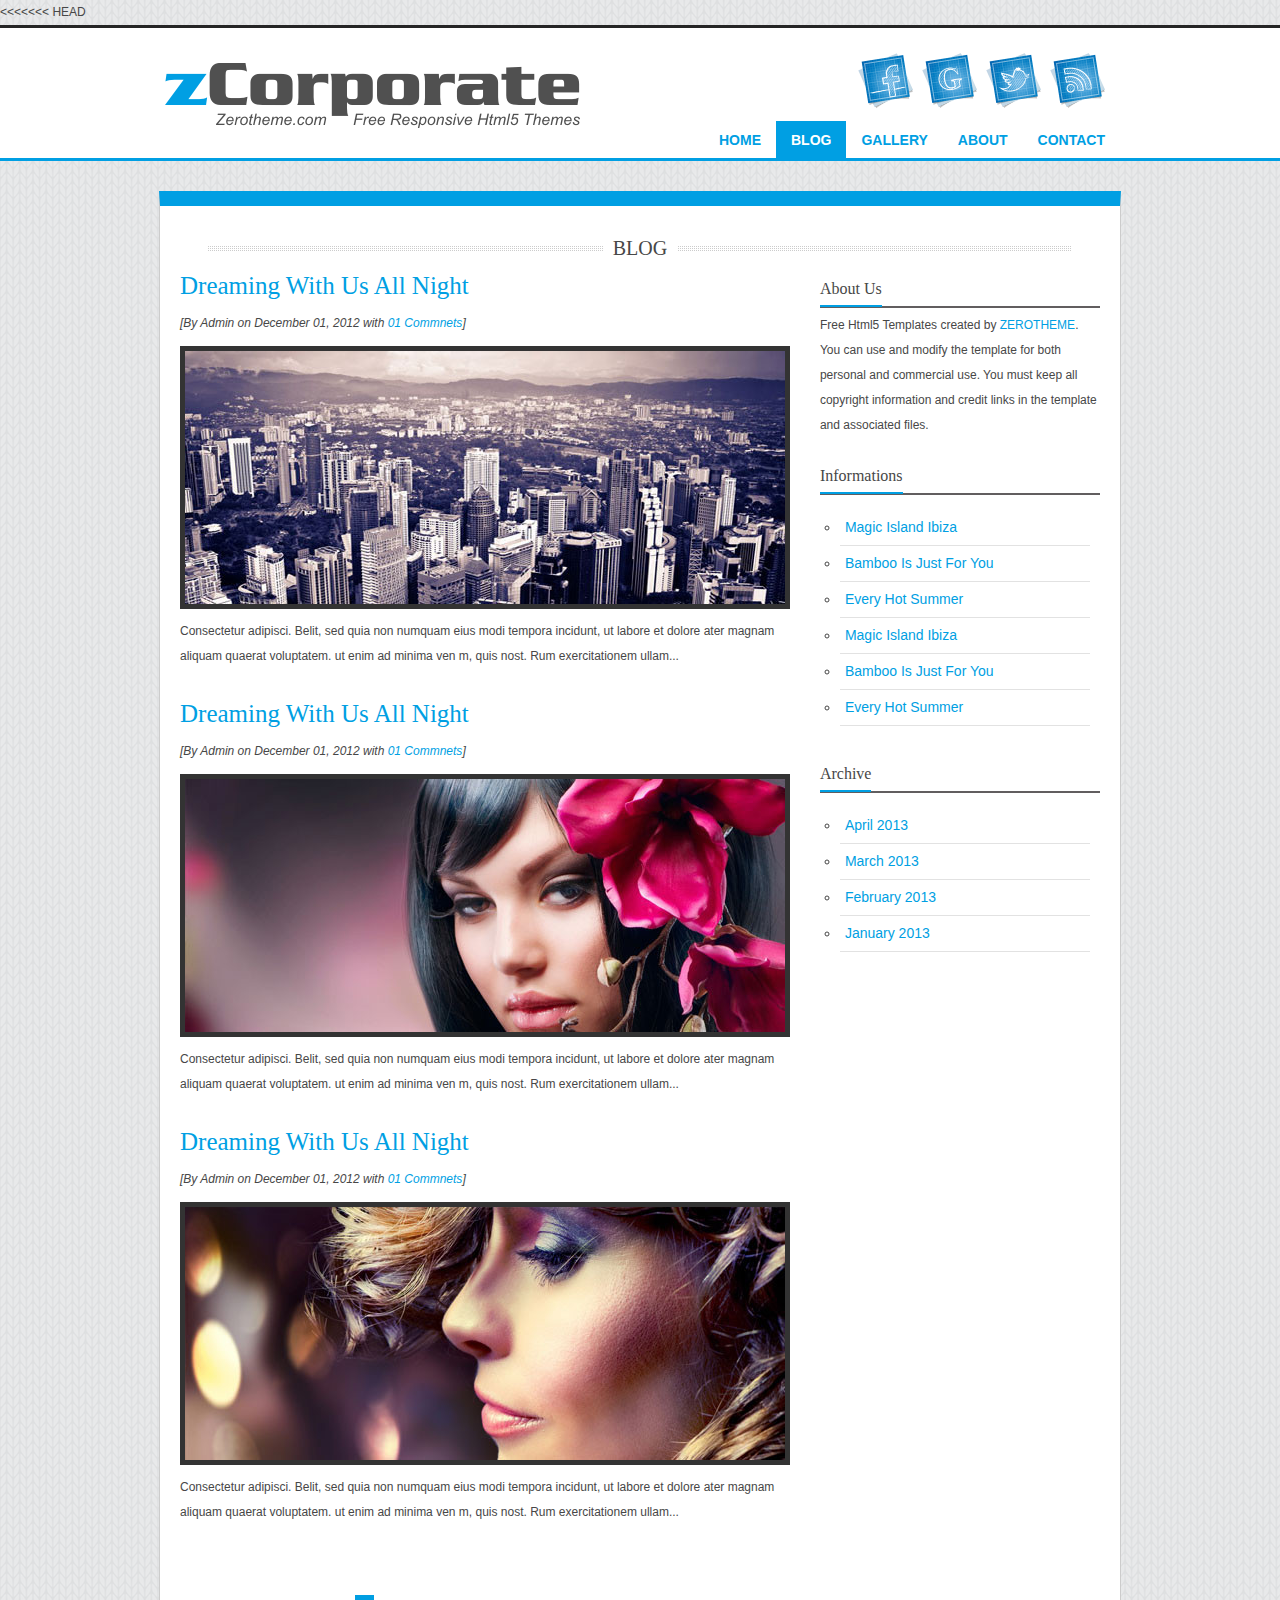
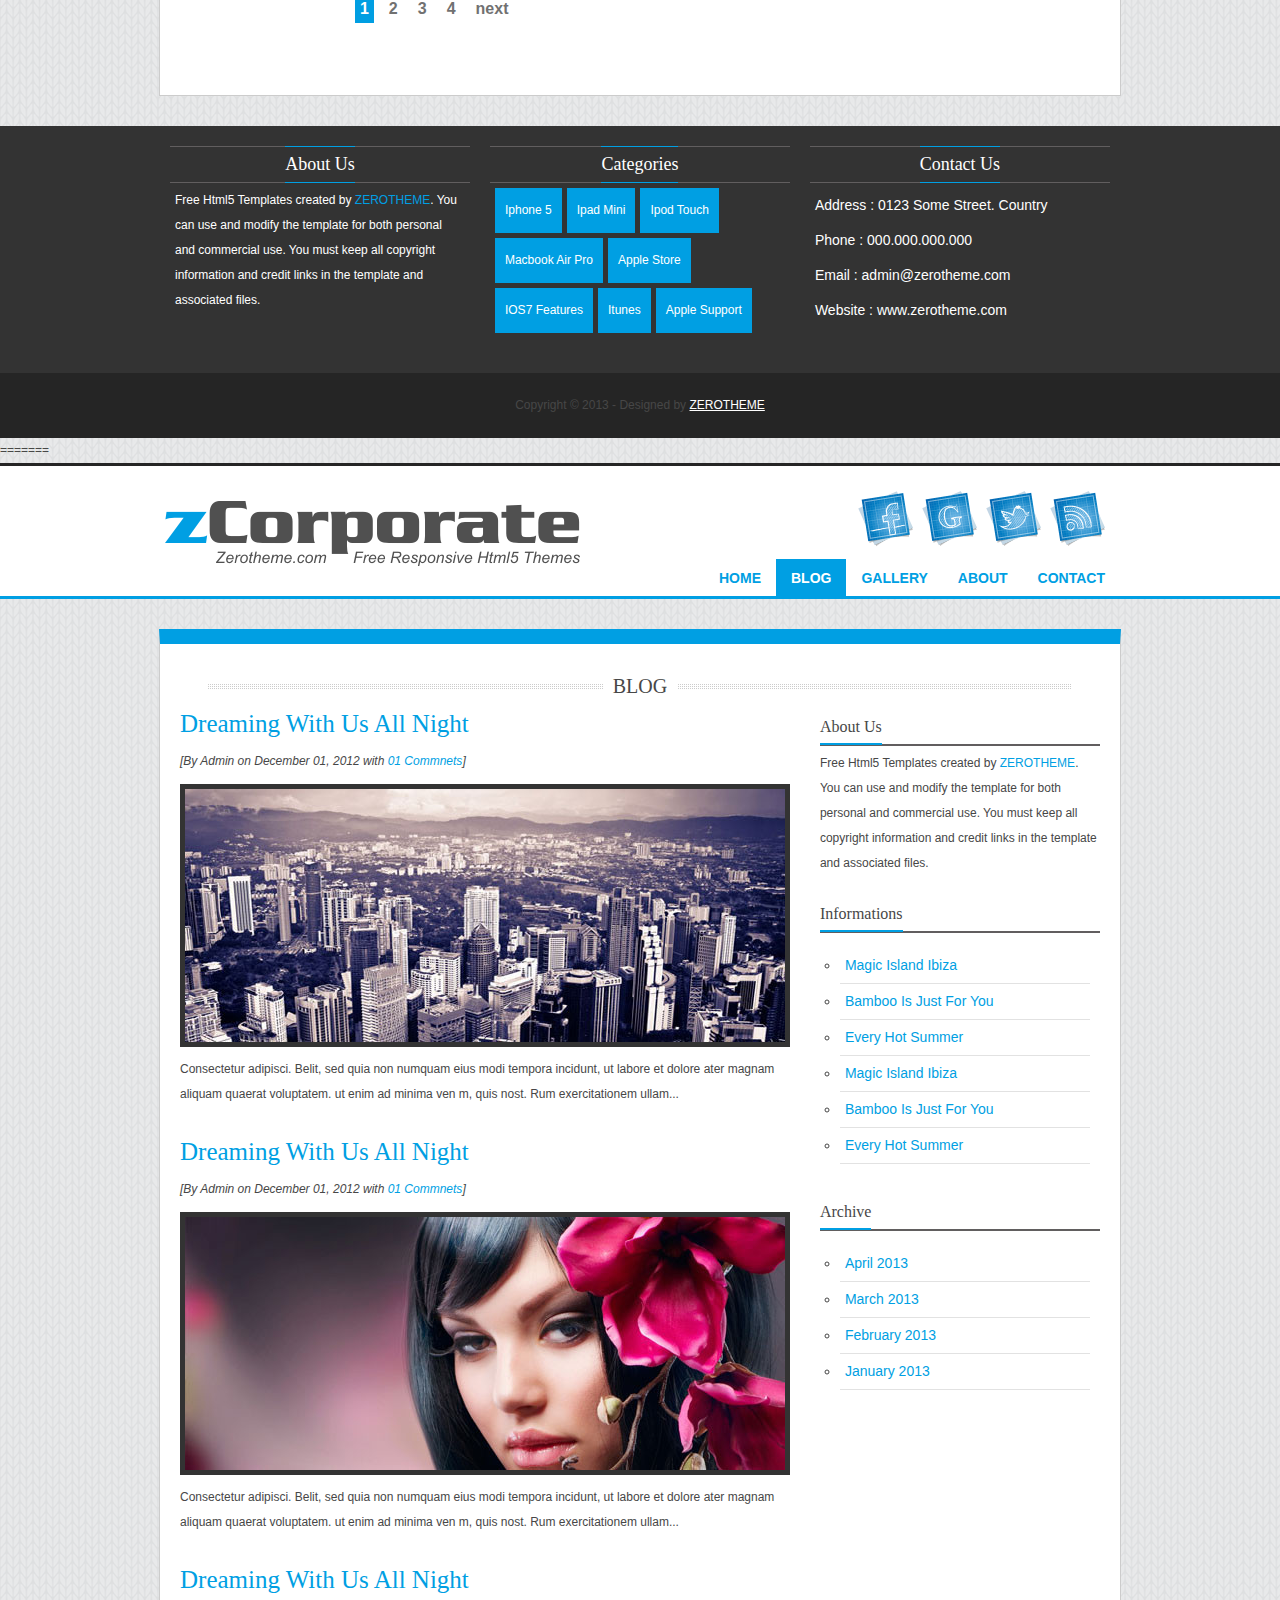
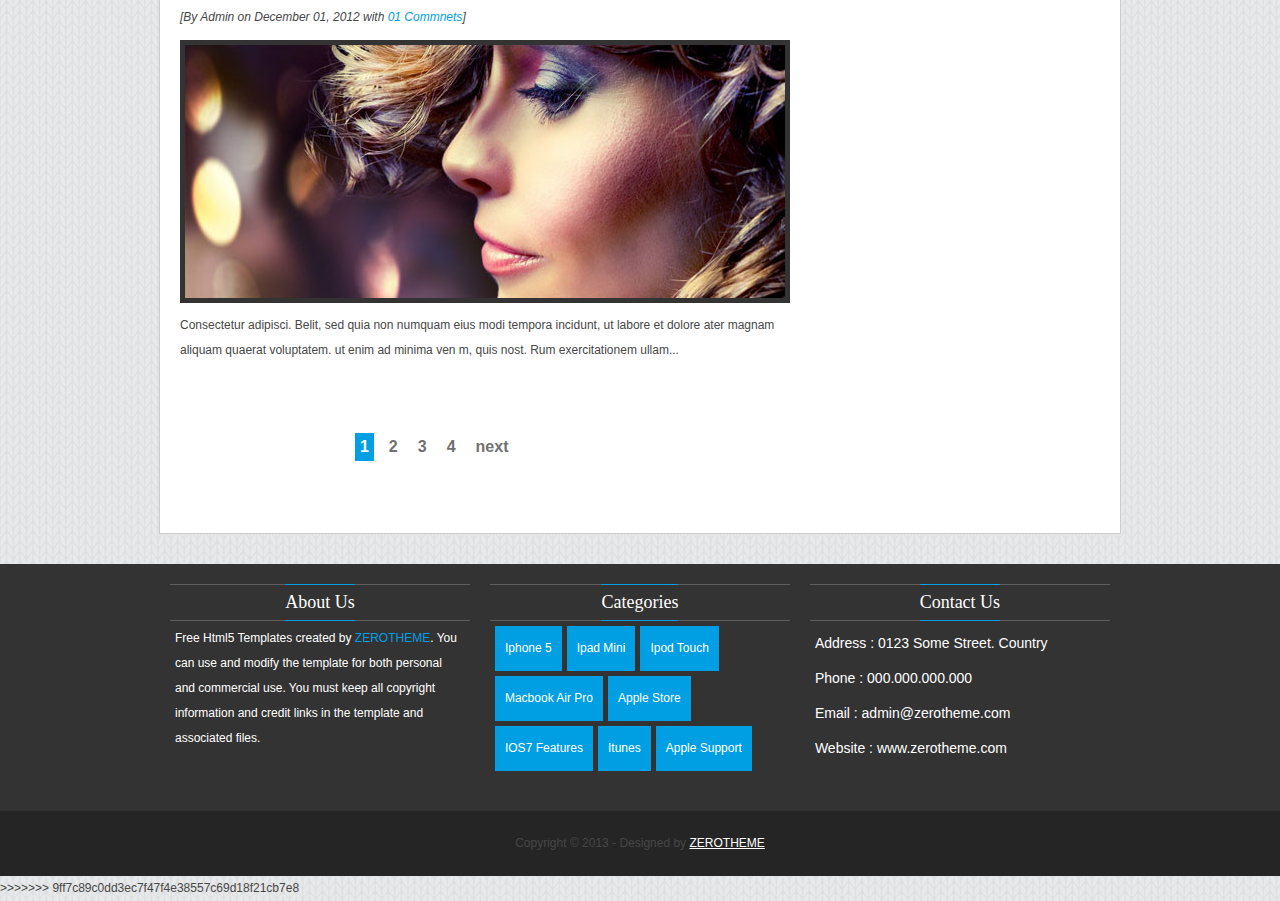
==== commit b557214d: "Merge branch 'master' of https://github.com/niravsutaria/webapp" ====
--- a/blog.html
+++ b/blog.html
@@ -1,3 +1,4 @@
+<<<<<<< HEAD
 ﻿<!DOCTYPE html>
 <!--[if lt IE 7 ]><html class="ie ie6" lang="en"> <![endif]-->
 <!--[if IE 7 ]><html class="ie ie7" lang="en"> <![endif]-->
@@ -215,4 +216,223 @@
 		<p>Copyright © 2013 - Designed by <a href="https://www.zerotheme.com" title="free website templates">ZEROTHEME</a></p>
 	</div>
 </footer>
+=======
+﻿<!DOCTYPE html>
+<!--[if lt IE 7 ]><html class="ie ie6" lang="en"> <![endif]-->
+<!--[if IE 7 ]><html class="ie ie7" lang="en"> <![endif]-->
+<!--[if IE 8 ]><html class="ie ie8" lang="en"> <![endif]-->
+<!--[if (gte IE 9)|!(IE)]><!--><html lang="en"> <!--<![endif]-->
+<head>
+
+    <!-- Basic Page Needs
+  ================================================== -->
+	<meta charset="utf-8">
+	<title>zCorporate Free Html5 Responsive Template</title>
+	<meta name="description" content="Free Html5 Templates and Free Responsive Themes Designed by Kimmy | zerotheme.com">
+	<meta name="author" content="www.zerotheme.com">
+	
+    <!-- Mobile Specific Metas
+  ================================================== -->
+	<meta name="viewport" content="width=device-width, initial-scale=1, maximum-scale=1">
+    
+    <!-- CSS
+  ================================================== -->
+	<link rel="stylesheet" href="css/zerogrid.css">
+	<link rel="stylesheet" href="css/style.css">
+    <link rel="stylesheet" href="css/responsive.css">
+	<link rel="stylesheet" href="css/responsiveslides.css" />
+	
+	<!--[if lt IE 8]>
+       <div style=' clear: both; text-align:center; position: relative;'>
+         <a href="http://windows.microsoft.com/en-US/internet-explorer/products/ie/home?ocid=ie6_countdown_bannercode">
+           <img src="http://storage.ie6countdown.com/assets/100/images/banners/warning_bar_0000_us.jpg" border="0" height="42" width="820" alt="You are using an outdated browser. For a faster, safer browsing experience, upgrade for free today." />
+        </a>
+      </div>
+    <![endif]-->
+    <!--[if lt IE 9]>
+		<script src="js/html5.js"></script>
+		<script src="js/css3-mediaqueries.js"></script>
+	<![endif]-->
+	
+	<link href='./images/favicon.ico' rel='icon' type='image/x-icon'/>
+    <script src="js/jquery.min.js"></script>
+	<script src="js/responsiveslides.js"></script>
+	<script>
+		$(function () {
+		  $("#slider").responsiveSlides({
+			auto: true,
+			pager: false,
+			nav: true,
+			speed: 500,
+			maxwidth: 962,
+			namespace: "centered-btns"
+		  });
+		});
+	</script>
+</head>
+<body>
+<!--------------Header--------------->
+<header>
+	<div class="wrap-header zerogrid">
+		<div id="logo"><a href="#"><img src="./images/logo.png"/></a></div>
+		<div class="social">
+			<ul>
+				<li><a href="#"><img src="./images/social/facebook-icon.png" /></a></li>
+				<li><a href="#"><img src="./images/social/google-icon.png" /></a></li>
+				<li><a href="#"><img src="./images/social/twitter-bird-icon.png" /></a></li>
+				<li><a href="#"><img src="./images/social/rss-icon.png" /></a></li>
+			</ul>
+		</div>
+		<nav>
+			<div class="wrap-nav">
+				<div class="menu">
+					<ul>
+						<li><a href="index.html">Home</a></li>
+						<li class="current"><a href="blog.html">Blog</a></li>
+						<li><a href="gallery.html">Gallery</a></li>
+						<li><a href="single.html">About</a></li>
+						<li><a href="contact.html">Contact</a></li>
+					</ul>
+				</div>
+				
+				<div class="minimenu"><div>MENU</div>
+					<select onchange="location=this.value">
+						<option></option>
+						<option value="index.html">Home</option>
+						<option value="blog.html">Blog</option>
+						<option value="gallery.html">Gallery</option>
+						<option value="single.html">About</option>
+						<option value="contact.html">Contact</option>
+					</select>
+				</div>
+			</div>
+		</nav>
+	</div>
+</header>
+
+<!--------------Content--------------->
+<section id="content">
+	<div class="wrap-content zerogrid">
+		<div class="row block05">
+			<div class="title"><span>BLOG</span></div>
+			<div class="col-2-3">
+				<div class="wrap-col">
+					<article>
+						<h2><a href="#">Dreaming With Us All Night</a></h2>
+						<div class="info">[By Admin on December 01, 2012 with <a href="#">01 Commnets</a>]</div>
+						<img src="images/blog1.jpg"/>
+						<p>Consectetur adipisci. Belit, sed quia non numquam eius modi tempora incidunt, ut labore et dolore ater magnam aliquam quaerat voluptatem. ut enim ad minima ven m, quis nost. Rum exercitationem ullam...</p>
+					</article>
+					<article>
+						<h2><a href="#">Dreaming With Us All Night</a></h2>
+						<div class="info">[By Admin on December 01, 2012 with <a href="#">01 Commnets</a>]</div>
+						<img src="images/blog2.jpg"/>
+						<p>Consectetur adipisci. Belit, sed quia non numquam eius modi tempora incidunt, ut labore et dolore ater magnam aliquam quaerat voluptatem. ut enim ad minima ven m, quis nost. Rum exercitationem ullam...</p>
+					</article>
+					<article>
+						<h2><a href="#">Dreaming With Us All Night</a></h2>
+						<div class="info">[By Admin on December 01, 2012 with <a href="#">01 Commnets</a>]</div>
+						<img src="images/blog3.jpg"/>
+						<p>Consectetur adipisci. Belit, sed quia non numquam eius modi tempora incidunt, ut labore et dolore ater magnam aliquam quaerat voluptatem. ut enim ad minima ven m, quis nost. Rum exercitationem ullam...</p>
+					</article>
+					
+					<ul id="pagi">
+						<li><a class="current" href="#">1</a></li>
+						<li><a href="#">2</a></li>
+						<li><a href="#">3</a></li>
+						<li><a href="#">4</a></li>
+						<li><a href="#">next</a></li>
+					</ul>
+				</div>
+			</div>
+			<div class="col-1-3">
+				<div class="wrap-col">
+					<div class="box">
+						<div class="heading"><h2>About Us</h2></div>
+						<div class="content">
+							<p>Free Html5 Templates created by <a href="https://www.zerotheme.com" target="_blank">ZEROTHEME</a>. You can use and modify the template for both personal and commercial use. You must keep all copyright information and credit links in the template and associated files.</p>
+						</div>
+					</div>
+					<div class="box">
+						<div class="heading"><h2>Informations</h2></div>
+						<div class="content">
+							<div class="list">
+								<ul>
+									<li><a href="#">Magic Island Ibiza</a></li>
+									<li><a href="#">Bamboo Is Just For You</a></li>
+									<li><a href="#">Every Hot Summer</a></li>
+									<li><a href="#">Magic Island Ibiza</a></li>
+									<li><a href="#">Bamboo Is Just For You</a></li>
+									<li><a href="#">Every Hot Summer</a></li>
+								</ul>
+							</div>
+						</div>
+					</div>
+					<div class="box">
+						<div class="heading"><h2>Archive</h2></div>
+						<div class="content">
+							<div class="list">
+								<ul>
+									<li><a href="#">April 2013</a></li>
+									<li><a href="#">March 2013</a></li>
+									<li><a href="#">February 2013</a></li>
+									<li><a href="#">January 2013</a></li>
+								</ul>
+							</div>
+						</div>
+					</div>
+				</div>
+			</div>
+		</div>
+	</div>
+</section>
+<!--------------Footer--------------->
+<footer>
+	<div class="wrap-footer zerogrid">
+		<div class="row">
+			<div class="col-1-3">
+				<div class="wrap-col">
+					<div class="box">
+						<div class="heading"><h2>About Us</h2></div>
+						<div class="content">
+							<p>Free Html5 Templates created by <a href="https://www.zerotheme.com" target="_blank">ZEROTHEME</a>. You can use and modify the template for both personal and commercial use. You must keep all copyright information and credit links in the template and associated files.</p>
+						</div>
+					</div>
+				</div>
+			</div>
+			<div class="col-1-3">
+				<div class="wrap-col">
+					<div class="box">
+						<div class="heading"><h2>Categories</h2></div>
+						<div class="content">
+							<div class="tag">
+								<a href="#">Iphone 5</a><a href="#">Ipad Mini</a><a href="#">Ipod Touch</a><a href="#">Macbook Air Pro</a><a href="#">Apple Store</a><a href="#">IOS7 Features</a><a href="#">Itunes</a><a href="#">Apple Support</a>
+							</div>
+						</div>
+					</div>
+				</div>
+			</div>
+			<div class="col-1-3">
+				<div class="wrap-col">
+					<div class="box">
+						<div class="heading"><h2>Contact Us</h2></div>
+						<div class="content">
+							<ul>
+								<li>Address : 0123 Some Street. Country</li>
+								<li>Phone : 000.000.000.000</li>
+								<li>Email : admin@zerotheme.com</li>
+								<li>Website : www.zerotheme.com</li>
+							</ul>
+						</div>
+					</div>
+				</div>
+			</div>
+		</div>
+	</div>
+	
+	<div class="copyright">
+		<p>Copyright © 2013 - Designed by <a href="https://www.zerotheme.com" title="free website templates">ZEROTHEME</a></p>
+	</div>
+</footer>
+>>>>>>> 9ff7c89c0dd3ec7f47f4e38557c69d18f21cb7e8
 </body></html>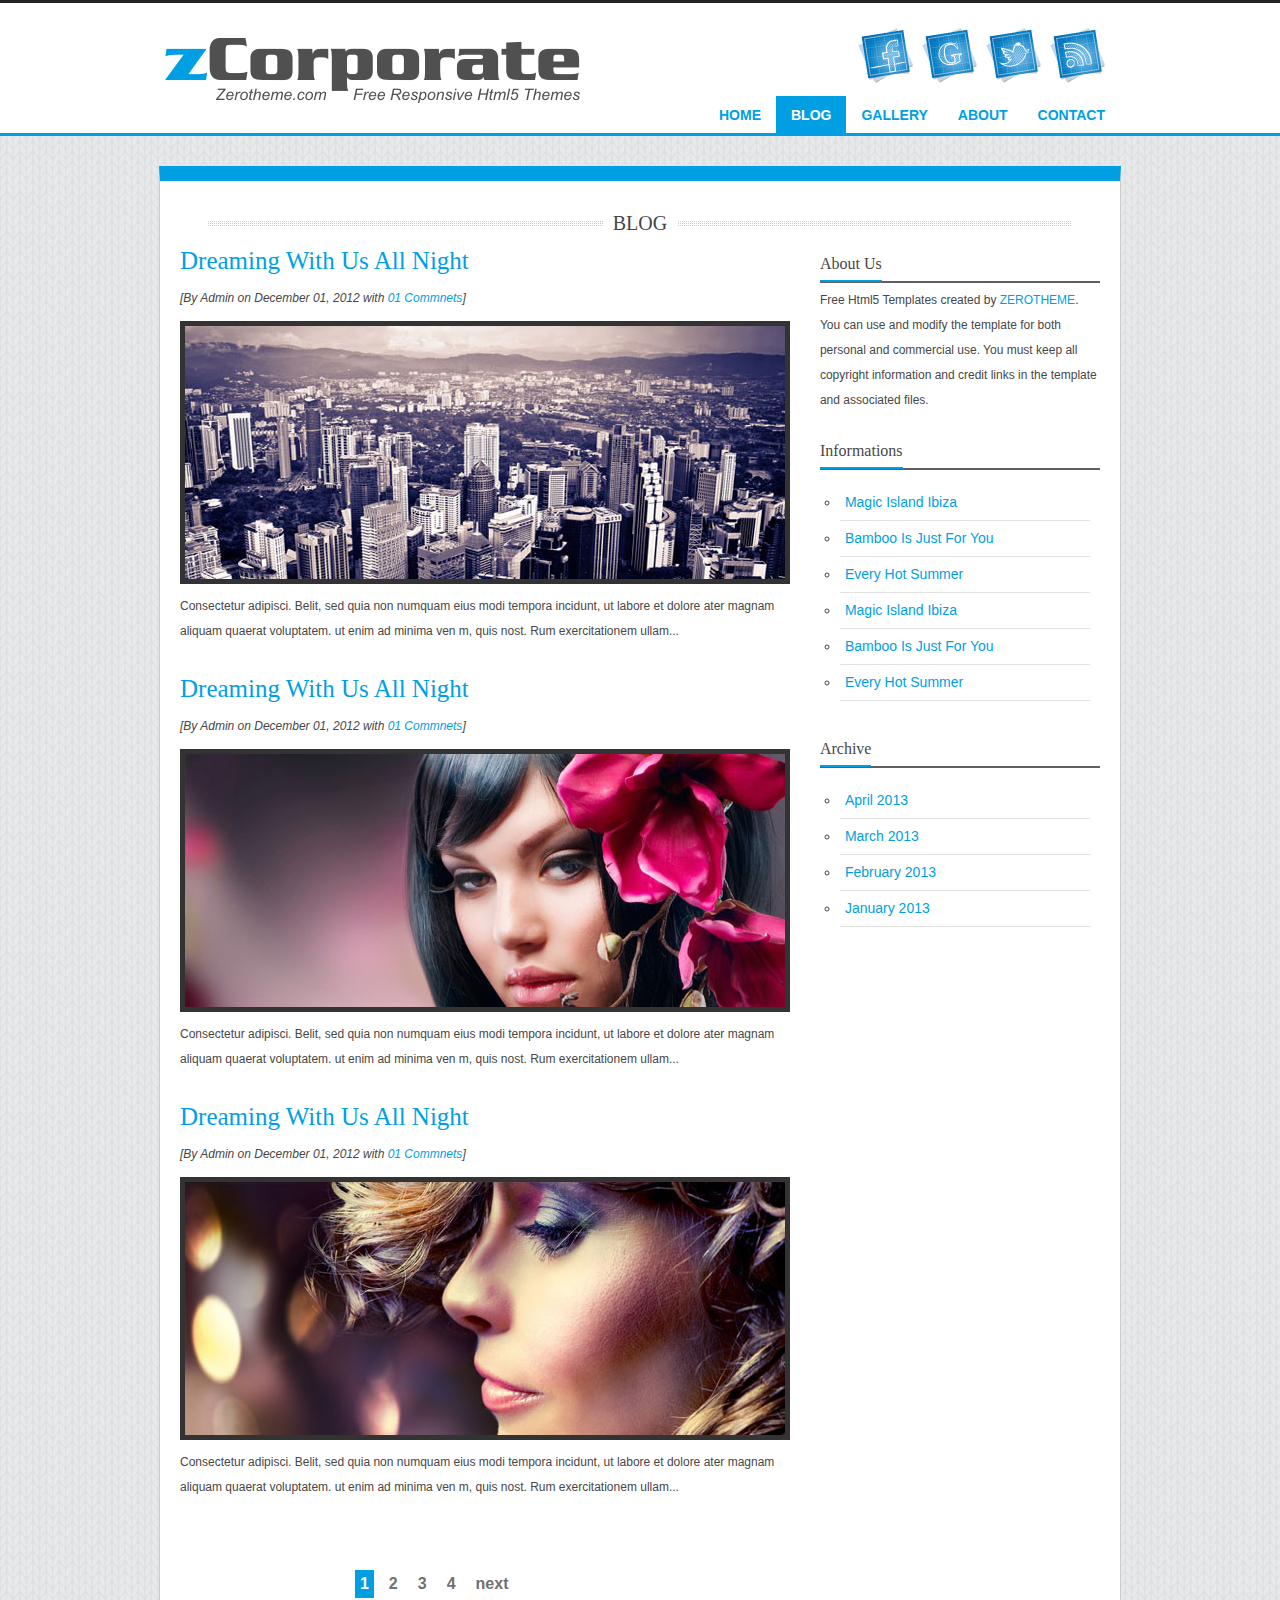
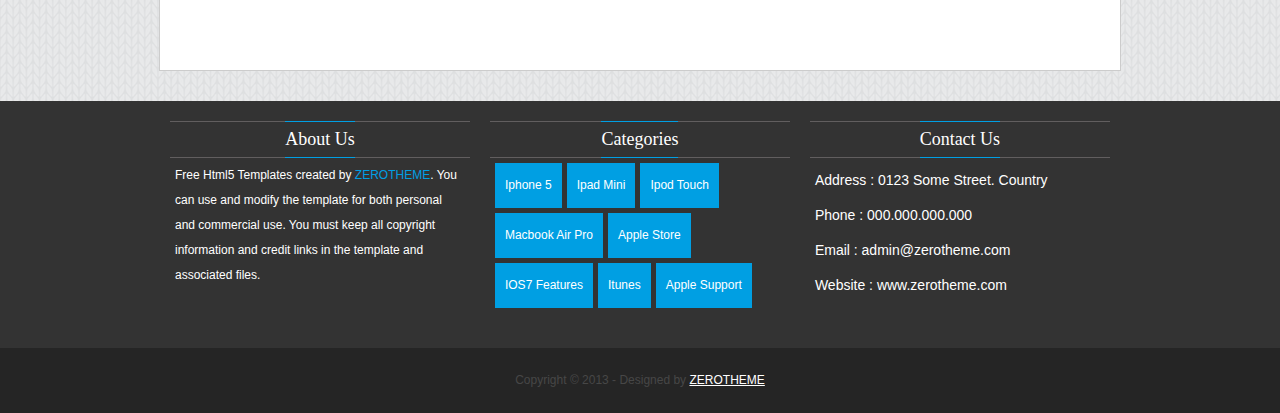
==== commit ebcadc54: "test" ====
--- a/blog.html
+++ b/blog.html
@@ -1,4 +1,3 @@
-<<<<<<< HEAD
 ﻿<!DOCTYPE html>
 <!--[if lt IE 7 ]><html class="ie ie6" lang="en"> <![endif]-->
 <!--[if IE 7 ]><html class="ie ie7" lang="en"> <![endif]-->
@@ -216,223 +215,4 @@
 		<p>Copyright © 2013 - Designed by <a href="https://www.zerotheme.com" title="free website templates">ZEROTHEME</a></p>
 	</div>
 </footer>
-=======
-﻿<!DOCTYPE html>
-<!--[if lt IE 7 ]><html class="ie ie6" lang="en"> <![endif]-->
-<!--[if IE 7 ]><html class="ie ie7" lang="en"> <![endif]-->
-<!--[if IE 8 ]><html class="ie ie8" lang="en"> <![endif]-->
-<!--[if (gte IE 9)|!(IE)]><!--><html lang="en"> <!--<![endif]-->
-<head>
-
-    <!-- Basic Page Needs
-  ================================================== -->
-	<meta charset="utf-8">
-	<title>zCorporate Free Html5 Responsive Template</title>
-	<meta name="description" content="Free Html5 Templates and Free Responsive Themes Designed by Kimmy | zerotheme.com">
-	<meta name="author" content="www.zerotheme.com">
-	
-    <!-- Mobile Specific Metas
-  ================================================== -->
-	<meta name="viewport" content="width=device-width, initial-scale=1, maximum-scale=1">
-    
-    <!-- CSS
-  ================================================== -->
-	<link rel="stylesheet" href="css/zerogrid.css">
-	<link rel="stylesheet" href="css/style.css">
-    <link rel="stylesheet" href="css/responsive.css">
-	<link rel="stylesheet" href="css/responsiveslides.css" />
-	
-	<!--[if lt IE 8]>
-       <div style=' clear: both; text-align:center; position: relative;'>
-         <a href="http://windows.microsoft.com/en-US/internet-explorer/products/ie/home?ocid=ie6_countdown_bannercode">
-           <img src="http://storage.ie6countdown.com/assets/100/images/banners/warning_bar_0000_us.jpg" border="0" height="42" width="820" alt="You are using an outdated browser. For a faster, safer browsing experience, upgrade for free today." />
-        </a>
-      </div>
-    <![endif]-->
-    <!--[if lt IE 9]>
-		<script src="js/html5.js"></script>
-		<script src="js/css3-mediaqueries.js"></script>
-	<![endif]-->
-	
-	<link href='./images/favicon.ico' rel='icon' type='image/x-icon'/>
-    <script src="js/jquery.min.js"></script>
-	<script src="js/responsiveslides.js"></script>
-	<script>
-		$(function () {
-		  $("#slider").responsiveSlides({
-			auto: true,
-			pager: false,
-			nav: true,
-			speed: 500,
-			maxwidth: 962,
-			namespace: "centered-btns"
-		  });
-		});
-	</script>
-</head>
-<body>
-<!--------------Header--------------->
-<header>
-	<div class="wrap-header zerogrid">
-		<div id="logo"><a href="#"><img src="./images/logo.png"/></a></div>
-		<div class="social">
-			<ul>
-				<li><a href="#"><img src="./images/social/facebook-icon.png" /></a></li>
-				<li><a href="#"><img src="./images/social/google-icon.png" /></a></li>
-				<li><a href="#"><img src="./images/social/twitter-bird-icon.png" /></a></li>
-				<li><a href="#"><img src="./images/social/rss-icon.png" /></a></li>
-			</ul>
-		</div>
-		<nav>
-			<div class="wrap-nav">
-				<div class="menu">
-					<ul>
-						<li><a href="index.html">Home</a></li>
-						<li class="current"><a href="blog.html">Blog</a></li>
-						<li><a href="gallery.html">Gallery</a></li>
-						<li><a href="single.html">About</a></li>
-						<li><a href="contact.html">Contact</a></li>
-					</ul>
-				</div>
-				
-				<div class="minimenu"><div>MENU</div>
-					<select onchange="location=this.value">
-						<option></option>
-						<option value="index.html">Home</option>
-						<option value="blog.html">Blog</option>
-						<option value="gallery.html">Gallery</option>
-						<option value="single.html">About</option>
-						<option value="contact.html">Contact</option>
-					</select>
-				</div>
-			</div>
-		</nav>
-	</div>
-</header>
-
-<!--------------Content--------------->
-<section id="content">
-	<div class="wrap-content zerogrid">
-		<div class="row block05">
-			<div class="title"><span>BLOG</span></div>
-			<div class="col-2-3">
-				<div class="wrap-col">
-					<article>
-						<h2><a href="#">Dreaming With Us All Night</a></h2>
-						<div class="info">[By Admin on December 01, 2012 with <a href="#">01 Commnets</a>]</div>
-						<img src="images/blog1.jpg"/>
-						<p>Consectetur adipisci. Belit, sed quia non numquam eius modi tempora incidunt, ut labore et dolore ater magnam aliquam quaerat voluptatem. ut enim ad minima ven m, quis nost. Rum exercitationem ullam...</p>
-					</article>
-					<article>
-						<h2><a href="#">Dreaming With Us All Night</a></h2>
-						<div class="info">[By Admin on December 01, 2012 with <a href="#">01 Commnets</a>]</div>
-						<img src="images/blog2.jpg"/>
-						<p>Consectetur adipisci. Belit, sed quia non numquam eius modi tempora incidunt, ut labore et dolore ater magnam aliquam quaerat voluptatem. ut enim ad minima ven m, quis nost. Rum exercitationem ullam...</p>
-					</article>
-					<article>
-						<h2><a href="#">Dreaming With Us All Night</a></h2>
-						<div class="info">[By Admin on December 01, 2012 with <a href="#">01 Commnets</a>]</div>
-						<img src="images/blog3.jpg"/>
-						<p>Consectetur adipisci. Belit, sed quia non numquam eius modi tempora incidunt, ut labore et dolore ater magnam aliquam quaerat voluptatem. ut enim ad minima ven m, quis nost. Rum exercitationem ullam...</p>
-					</article>
-					
-					<ul id="pagi">
-						<li><a class="current" href="#">1</a></li>
-						<li><a href="#">2</a></li>
-						<li><a href="#">3</a></li>
-						<li><a href="#">4</a></li>
-						<li><a href="#">next</a></li>
-					</ul>
-				</div>
-			</div>
-			<div class="col-1-3">
-				<div class="wrap-col">
-					<div class="box">
-						<div class="heading"><h2>About Us</h2></div>
-						<div class="content">
-							<p>Free Html5 Templates created by <a href="https://www.zerotheme.com" target="_blank">ZEROTHEME</a>. You can use and modify the template for both personal and commercial use. You must keep all copyright information and credit links in the template and associated files.</p>
-						</div>
-					</div>
-					<div class="box">
-						<div class="heading"><h2>Informations</h2></div>
-						<div class="content">
-							<div class="list">
-								<ul>
-									<li><a href="#">Magic Island Ibiza</a></li>
-									<li><a href="#">Bamboo Is Just For You</a></li>
-									<li><a href="#">Every Hot Summer</a></li>
-									<li><a href="#">Magic Island Ibiza</a></li>
-									<li><a href="#">Bamboo Is Just For You</a></li>
-									<li><a href="#">Every Hot Summer</a></li>
-								</ul>
-							</div>
-						</div>
-					</div>
-					<div class="box">
-						<div class="heading"><h2>Archive</h2></div>
-						<div class="content">
-							<div class="list">
-								<ul>
-									<li><a href="#">April 2013</a></li>
-									<li><a href="#">March 2013</a></li>
-									<li><a href="#">February 2013</a></li>
-									<li><a href="#">January 2013</a></li>
-								</ul>
-							</div>
-						</div>
-					</div>
-				</div>
-			</div>
-		</div>
-	</div>
-</section>
-<!--------------Footer--------------->
-<footer>
-	<div class="wrap-footer zerogrid">
-		<div class="row">
-			<div class="col-1-3">
-				<div class="wrap-col">
-					<div class="box">
-						<div class="heading"><h2>About Us</h2></div>
-						<div class="content">
-							<p>Free Html5 Templates created by <a href="https://www.zerotheme.com" target="_blank">ZEROTHEME</a>. You can use and modify the template for both personal and commercial use. You must keep all copyright information and credit links in the template and associated files.</p>
-						</div>
-					</div>
-				</div>
-			</div>
-			<div class="col-1-3">
-				<div class="wrap-col">
-					<div class="box">
-						<div class="heading"><h2>Categories</h2></div>
-						<div class="content">
-							<div class="tag">
-								<a href="#">Iphone 5</a><a href="#">Ipad Mini</a><a href="#">Ipod Touch</a><a href="#">Macbook Air Pro</a><a href="#">Apple Store</a><a href="#">IOS7 Features</a><a href="#">Itunes</a><a href="#">Apple Support</a>
-							</div>
-						</div>
-					</div>
-				</div>
-			</div>
-			<div class="col-1-3">
-				<div class="wrap-col">
-					<div class="box">
-						<div class="heading"><h2>Contact Us</h2></div>
-						<div class="content">
-							<ul>
-								<li>Address : 0123 Some Street. Country</li>
-								<li>Phone : 000.000.000.000</li>
-								<li>Email : admin@zerotheme.com</li>
-								<li>Website : www.zerotheme.com</li>
-							</ul>
-						</div>
-					</div>
-				</div>
-			</div>
-		</div>
-	</div>
-	
-	<div class="copyright">
-		<p>Copyright © 2013 - Designed by <a href="https://www.zerotheme.com" title="free website templates">ZEROTHEME</a></p>
-	</div>
-</footer>
->>>>>>> 9ff7c89c0dd3ec7f47f4e38557c69d18f21cb7e8
 </body></html>